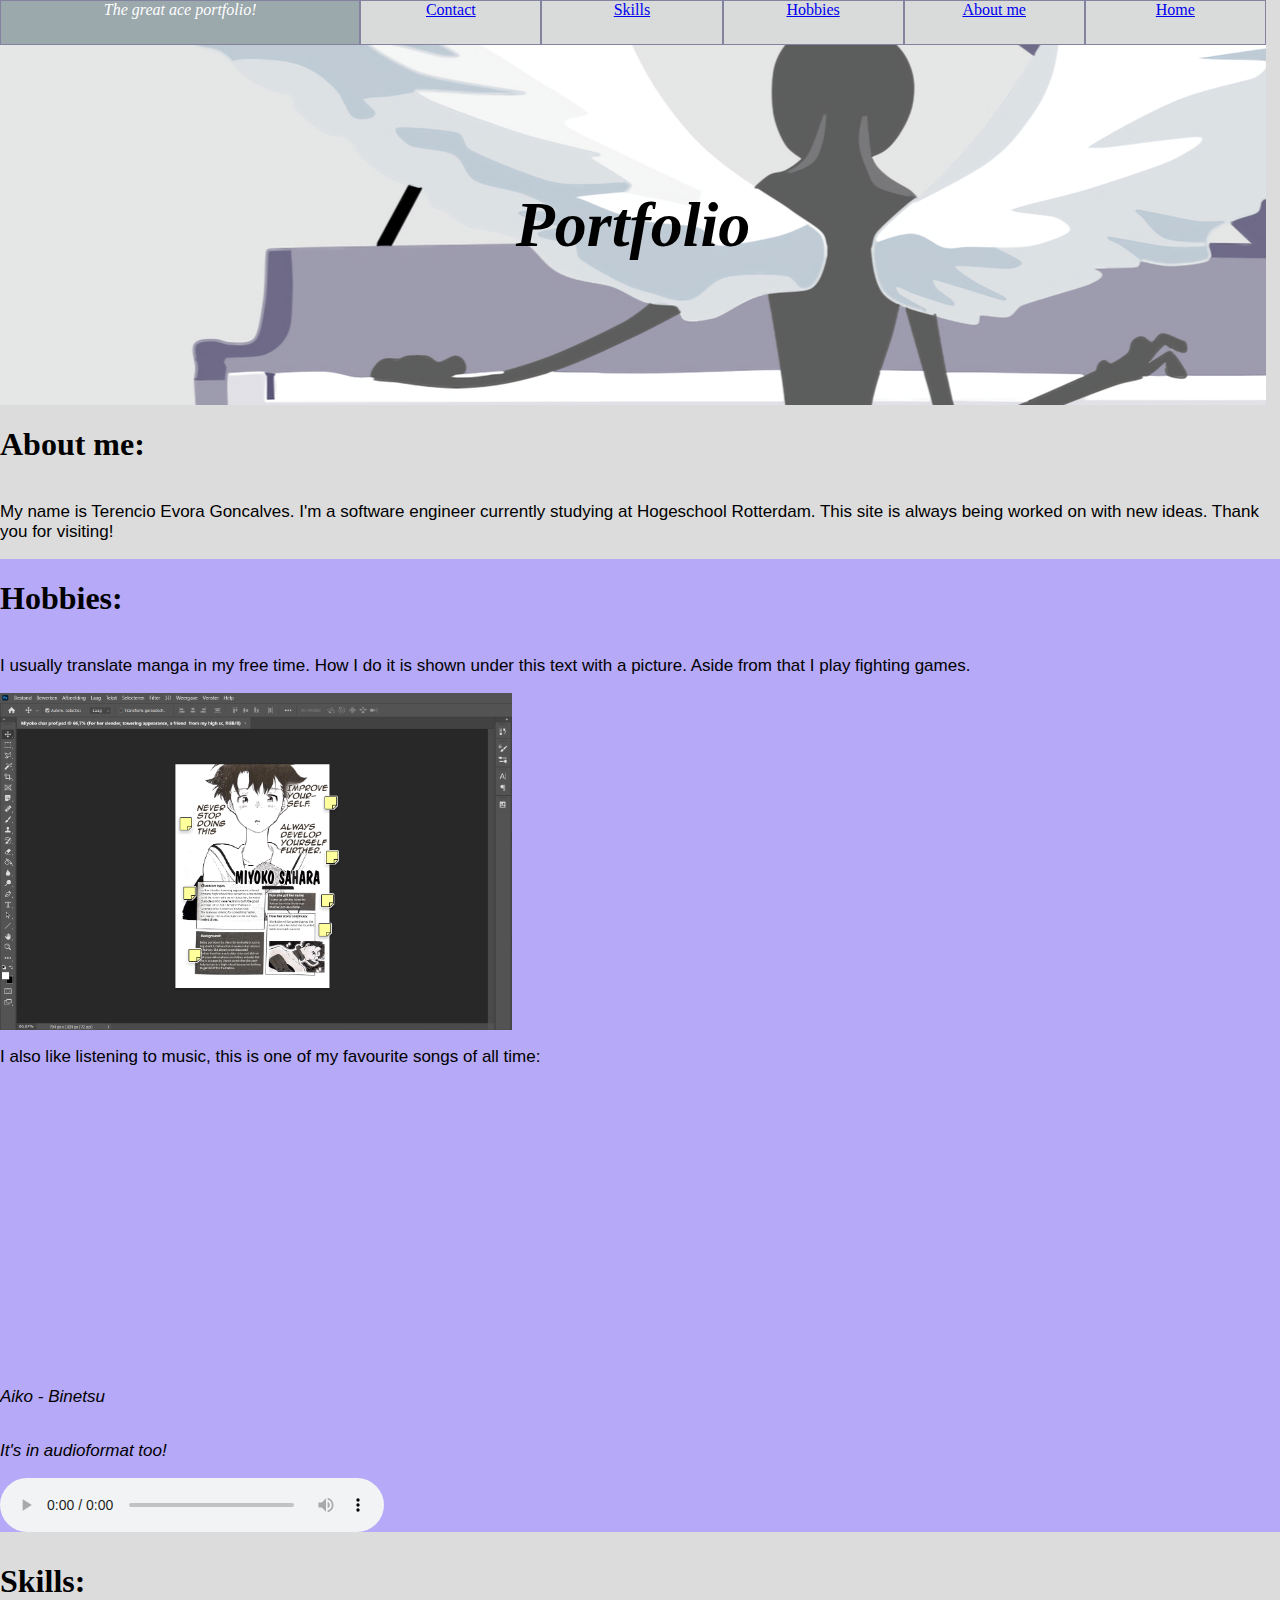
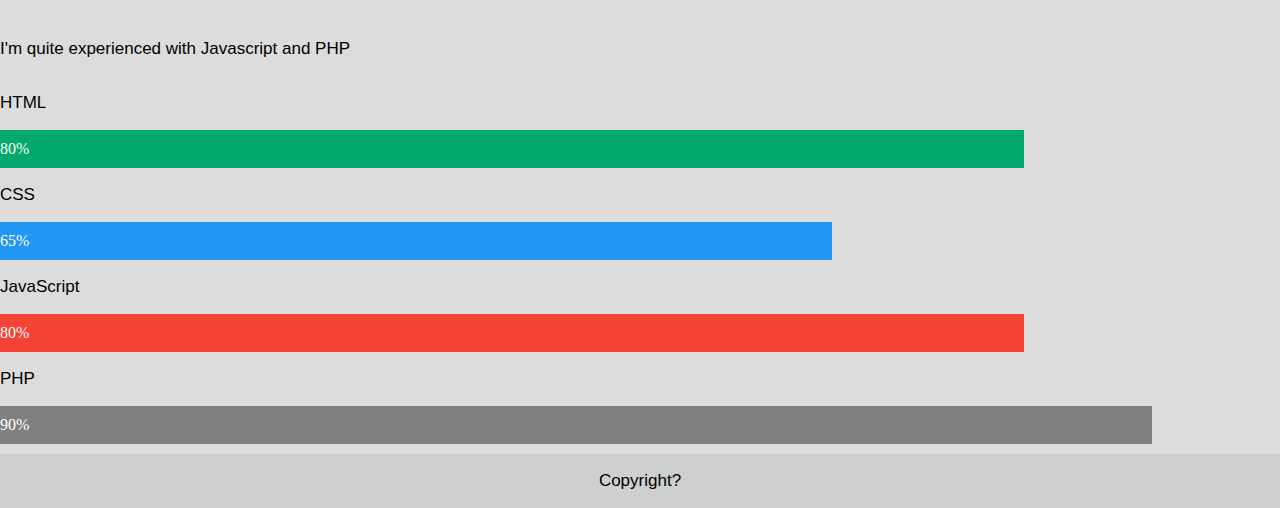
==== index.html @ a03488ce "Finished Portfolio" ====
<!DOCTYPE html>
<html>
<head>
    <meta charset="UTF-8">
    <link rel="icon" href="pics/kersenbloem.png">
    <meta http-equiv="X-UA-Compatible" content="IE=edge">
    <meta name="viewport" content="width=device-width, initial-scale=1">
    <link rel="stylesheet" href="style.css">
    <title>Portfolio</title>
    <script>
      window.addEventListener("scroll", function () {
      var nav = document.querySelector("nav");
      nav.classList.toggle("fixed", window.scrollY > 0)
    })
    </script>
</head>
<body class="index">
    <header>
        <nav class="">
            <a class="active" href="#home">Home</a>
            <a href="#about-me">About me</a>
            <a href="#hobbies">Hobbies</a>
            <a href="#Skills">Skills</a>
            <a href="contact.html">Contact</a>
            <a id="logo"><i>The great ace portfolio!</i></a>
          </nav>
    </header>
    <div class="hero-image">
      <h1 class="hero-content"><i>Portfolio</i></h1>
    </div> 
    <main>
    <section class="box about-me">
        <h1>About me:</h1>
        <p>My name is Terencio Evora Goncalves. I'm a software engineer currently studying at Hogeschool Rotterdam. This site is always being worked on with new ideas. Thank you for visiting!</p>
    </section>
    <section class="box hobbies">
        <h1>Hobbies:</h1>
        <p>I usually translate manga in my free time. How I do it is shown under this text with a picture. Aside from that I play fighting games.</p>
        <img src="pics/Miyoko PS.PNG" alt="Miyoko (from A Silent Voice) character page being edited in photoshop"> 
        <p>I also like listening to music, this is one of my favourite songs of all time: <br><iframe width="560" height="315" src="https://www.youtube.com/embed/Sfh9vaYuGgQ" title="YouTube video player" frameborder="0" allow="accelerometer; autoplay; clipboard-write; encrypted-media; gyroscope; picture-in-picture" allowfullscreen></iframe><br><i>Aiko - Binetsu</i></p>
        <p><i>It's in audioformat too!</i></p>
        <audio
        controls
        src="https://files.catbox.moe/wio8cz.flac">
      </audio>
    </section>
    <section class="box skills">
        <h1>Skills:</h1>
        <p>I'm quite experienced with Javascript and PHP</p>
        <p>HTML</p>
        <div class="container">
          <div class="skills html">80%</div>
        </div>
        
        <p>CSS</p>
        <div class="container">
          <div class="skills css">65%</div>
        </div>
        
        <p>JavaScript</p>
        <div class="container">
          <div class="skills js">80%</div>
        </div>
        
        <p>PHP</p>
        <div class="container">
          <div class="skills php">90%</div>
        </div>
    </section>
    <section class="box">
    </main>
    <footer>
      <p>Copyright?</p>
    </footer>
</body>
</html>
---- style.css ----
@media only screen and (max-width: 600px) {
	.index nav {
		display: flex;
		flex-direction: column;
		justify-content: center;
		width: 100vw;
	}
}
@media only screen and (min-width: 600px) {
	.index nav {
		display: flex;
		flex-direction: row-reverse;
		justify-content: center;
		width: 98.9vw;
	}
}
@media only screen and (max-width: 600px) {
	.contact nav {
		display: flex;
		flex-direction: column;
		justify-content: center;
	}
}
@media only screen and (min-width: 600px) {
	.contact nav {
		display: flex;
		flex-direction: row-reverse;
		justify-content: center;
	}
}
.fixed {
	position: fixed;
	top: 0;
}
@media only screen and (min-width: 800px) {
	img {
		max-width: 40vw;
		height: auto;
	}
}
@media only screen and (max-width: 800px) {
	img {
		max-width: 100vw;
		height: auto;
	}
}
/* ul {
    list-style-type: none;
    margin: 0;
    padding: 0;
    overflow: hidden;
    background-color: #333;
  }
  
  li {
    float: left;
  }
  
  li a {
    display: block;
    color: white;
    text-align: center;
    padding: 14px 16px;
    text-decoration: none;
  }
*/

/* Change the link color to #111 (black) on hover */

li a:hover {
	background-color: #111;
}
#topright {
	float: right;
	color: white;
	font-size: 10px;
}
.box {
	display: flex;
	flex-direction: column;
	flex-wrap: nowrap;
	justify-content: flex-start;
	align-items: stretch;
	align-content: center;
	/*box-shadow: 10px 10px 5px rgb(2, 19, 24); */
}
/*{
    display: flex;
    text-align: center;
    border: 3px solid rgb(250, 191, 168);
    margin-bottom: 3%;
    box-shadow: 5px 10px darkcyan;
  } */

p, h1, h2 {
	color: #E0E4E6ff;
	animation: fadein 4s;
}
p {
	font-size: 17px;
	font-family: Arial, Helvetica, sans-serif;
	animation: fadein 5s;
	-moz-animation: fadein 2s;
	/* Firefox */
	-webkit-animation: fadein 2s;
	/* Safari and Chrome */
	-o-animation: fadein 2s;
	/* Opera */
}
@keyframes fadein {
	from {
		opacity: 0;
	}
	to {
		opacity: 1;
	}
}
@-moz-keyframes fadein {
	/* Firefox */
	from {
		opacity: 0;
	}
	to {
		opacity: 1;
	}
}
@-webkit-keyframes fadein {
	/* Safari and Chrome */
	from {
		opacity: 0;
	}
	to {
		opacity: 1;
	}
}
@-o-keyframes fadein {
	/* Opera */
	from {
		opacity: 0;
	}
	to {
		opacity: 1;
	}
}
.form {
	display: flex;
	justify-content: space-between;
	color: violet;
	margin: 5px 0;
}
label, input, select {
	flex: 1;
	padding: 5px;
}
@keyframes slideInFromLeft {
	0% {
		transform: translateX(-100%);
	}
	100% {
		transform: translateX(0);
	}
}
header {
	/* This section calls the slideInFromLeft animation we defined above */
	animation: 1s ease-out 0s 1 slideInFromLeft;
}
@media (prefers-color-scheme: dark) {
	p, h1, h2 {
		color: #E0E4E6ff;
	}
	.hero-image {
		height: 40vh;
		line-height: 40vh;
		font-size: 2em;
		font-weight: bolder;
		align-items: center;
		align-content: center;
		color: white;
		background-image: url(pics/deemo.jpg);
		background-repeat: no-repeat;
		width: 98.9vw;
		background-position: center;
		display: flex;
		animation: fadein 3s;
	}
	.box.about-me.skills {
		background-color: rgb(8, 28, 38);
	}
	.box.hobbies {
		background-color: rgb(11, 51, 71);
	}
	nav a {
		flex: 1;
		height: 45px;
		text-align: center;
		background-color: rgb(23, 54, 65);
		border: 1px solid darkblue;
	}
	nav a:hover {
		background-color: darkblue;
		color: white;
	}
	nav #logo {
		flex: 2;
		align-items: center;
		color: white;
		background-color: rgb(23, 54, 65);
	}
	body {
		background-color: #06171Eff;
	}
	footer {
		display: flex;
		flex-direction: column;
		flex-wrap: nowrap;
		justify-content: flex-start;
		align-items: center;
		align-content: center;
		background-color: rgb(5, 26, 36);
		/*box-shadow: 10px 10px 5px rgb(2, 19, 24); */
	}
}
@media (prefers-color-scheme: light) {
	.hero-image {
		height: 40vh;
		line-height: 40vh;
		font-size: 2em;
		font-weight: bolder;
		align-items: center;
		align-content: center;
		color: black;
		background-image: url(pics/deemo-light.png);
		background-repeat: no-repeat;
		width: 98.9vw;
		background-position: 7% 75%;
		display: flex;
		animation: fadein 3s;
	}
	p, h1, h2 {
		color: rgb(0, 0, 0);
	}
	.box.about-me.skills {
		background-color: rgb(188, 195, 199);
	}
	.box.hobbies {
		background-color: rgb(182, 169, 248);
	}
	nav a {
		flex: 1;
		height: 45px;
		text-align: center;
		background-color: rgb(217, 219, 219);
		border: 1px solid rgb(131, 131, 160);
	}
	nav a:hover {
		background-color: rgb(165, 165, 166);
		color: white;
	}
	nav #logo {
		flex: 2;
		align-items: center;
		color: white;
		background-color: rgb(155, 168, 172);
	}
	body {
		background-color: rgb(220, 220, 220);
	}
	footer {
		display: flex;
		flex-direction: column;
		flex-wrap: nowrap;
		justify-content: flex-start;
		align-items: center;
		align-content: center;
		background-color: rgb(206, 207, 207);
		/*box-shadow: 10px 10px 5px rgb(2, 19, 24); */
	}
}
@media only screen and (max-width: 600px) {
	audio {
		width: 50vw;
	}
	iframe {
		width: 100vw;
	}
}
@media only screen and (min-width: 600px) {
	audio {
		width: 30vw;
	}
}
@media only screen and (max-width: 600px) {
	.hero-image {
		width: 100vw;
	}
}
.hero-content {
	display: flex;
	flex-direction: column;
	align-items: center;
	justify-content: center;
	flex-grow: 1;
}
html, body {
	margin: 0;
	padding: 0;
}
/* Make sure that padding behaves as expected */

* {
	box-sizing: border-box
}
/* Container for skill bars */

.container {
	width: 100%;
	/* Full width */
	background-color: #ddd;
	/* Grey background */
}
.skills {
	padding-top: 10px;
	/* Add top padding */
	padding-bottom: 10px;
	/* Add bottom padding */
	color: white;
	/* White text color */
}
.html {
	width: 80%;
	background-color: #04AA6D;
}
/* Green */

.css {
	width: 65%;
	background-color: #2196F3;
}
/* Blue */

.js {
	width: 80%;
	background-color: #f44336;
}
/* Red */

.php {
	width: 90%;
	background-color: #808080;
}
/* Dark Grey */

.main-form {
	width: 70vw;
	margin: 0 auto;
}
.form {
	display: flex;
	justify-content: space-between;
	color: violet;
	margin: 5px 0;
}
label, input, select, textarea {
	flex: 1;
	padding: 5px;
	width: 50vw;
}
/* Show red borders when filled, but invalid */

input:not(:placeholder-shown) {
	border-color: hsl(0, 76%, 50%);
	;
}
/* Show green borders when valid */

input:valid {
	border-color: hsl(120, 76%, 50%);
}
/* Show red borders when filled, but invalid */

input:not(:placeholder-shown) {
	border-color: hsl(0, 76%, 50%);
	;
}
/* Show green borders when valid */

input:valid {
	border-color: hsl(120, 76%, 50%);
}
/* Show red borders when filled, but invalid */

textarea:not(:placeholder-shown) {
	border-color: hsl(0, 76%, 50%);
	;
}
/* Show green borders when valid */

textarea:valid {
	border-color: hsl(120, 76%, 50%);
}
/*
  example of flex-boxing
  nav {
  display: flex
  flex-direction: column; //als column
  flex-direction: row;  //Als row
  align
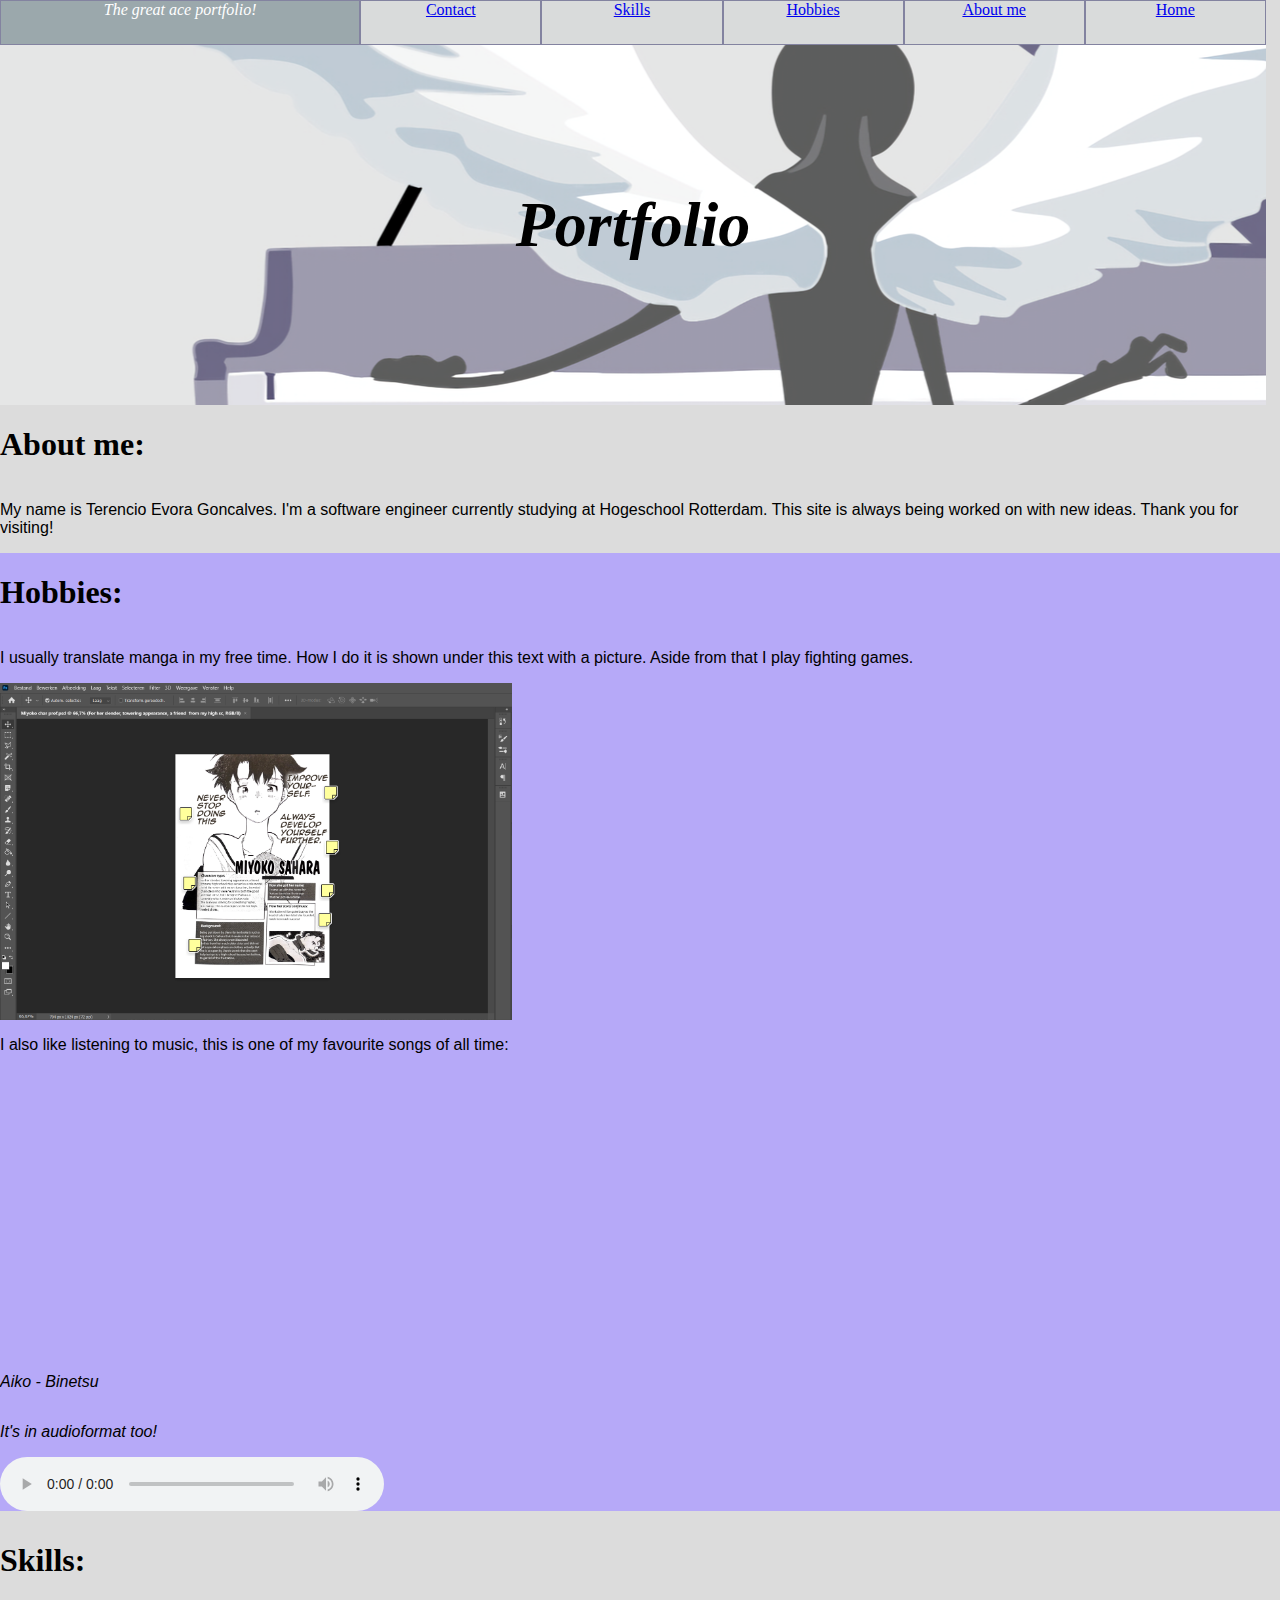
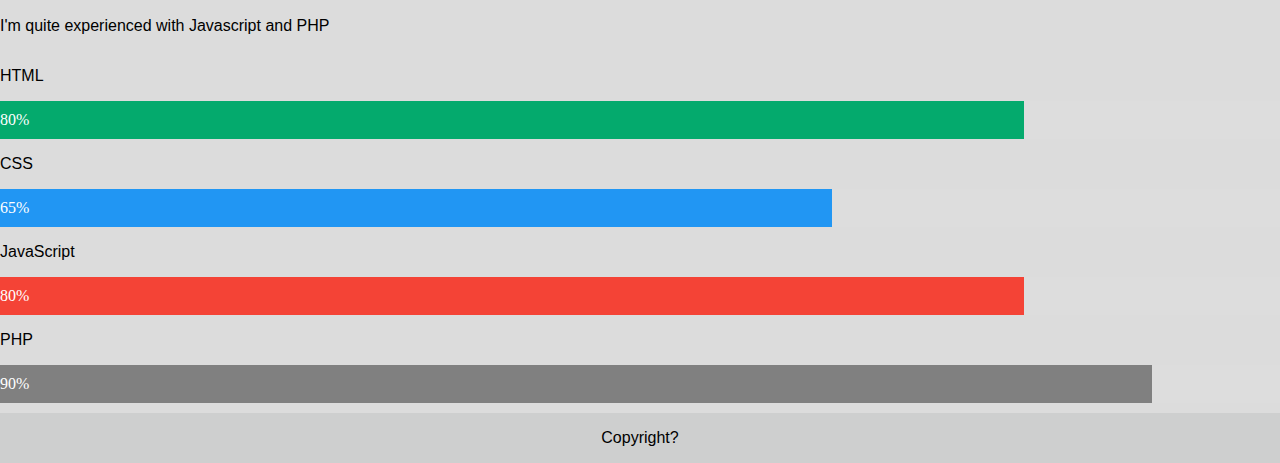
==== commit 05b7e0ac: "Update index.html" ====
--- a/index.html
+++ b/index.html
@@ -20,7 +20,7 @@
             <a class="active" href="#home">Home</a>
             <a href="#about-me">About me</a>
             <a href="#hobbies">Hobbies</a>
-            <a href="#Skills">Skills</a>
+            <a href="#skills">Skills</a>
             <a href="contact.html">Contact</a>
             <a id="logo"><i>The great ace portfolio!</i></a>
           </nav>
@@ -29,11 +29,11 @@
       <h1 class="hero-content"><i>Portfolio</i></h1>
     </div> 
     <main>
-    <section class="box about-me">
+    <section class="box about-me" id="about-me">
         <h1>About me:</h1>
         <p>My name is Terencio Evora Goncalves. I'm a software engineer currently studying at Hogeschool Rotterdam. This site is always being worked on with new ideas. Thank you for visiting!</p>
     </section>
-    <section class="box hobbies">
+    <section class="box hobbies" id="hobbies">
         <h1>Hobbies:</h1>
         <p>I usually translate manga in my free time. How I do it is shown under this text with a picture. Aside from that I play fighting games.</p>
         <img src="pics/Miyoko PS.PNG" alt="Miyoko (from A Silent Voice) character page being edited in photoshop"> 
@@ -44,7 +44,7 @@
         src="https://files.catbox.moe/wio8cz.flac">
       </audio>
     </section>
-    <section class="box skills">
+    <section class="box skills" id="skills">
         <h1>Skills:</h1>
         <p>I'm quite experienced with Javascript and PHP</p>
         <p>HTML</p>
--- a/style.css
+++ b/style.css
@@ -97,7 +97,7 @@
 	animation: fadein 4s;
 }
 p {
-	font-size: 17px;
+	font-size: 1rem;
 	font-family: Arial, Helvetica, sans-serif;
 	animation: fadein 5s;
 	-moz-animation: fadein 2s;
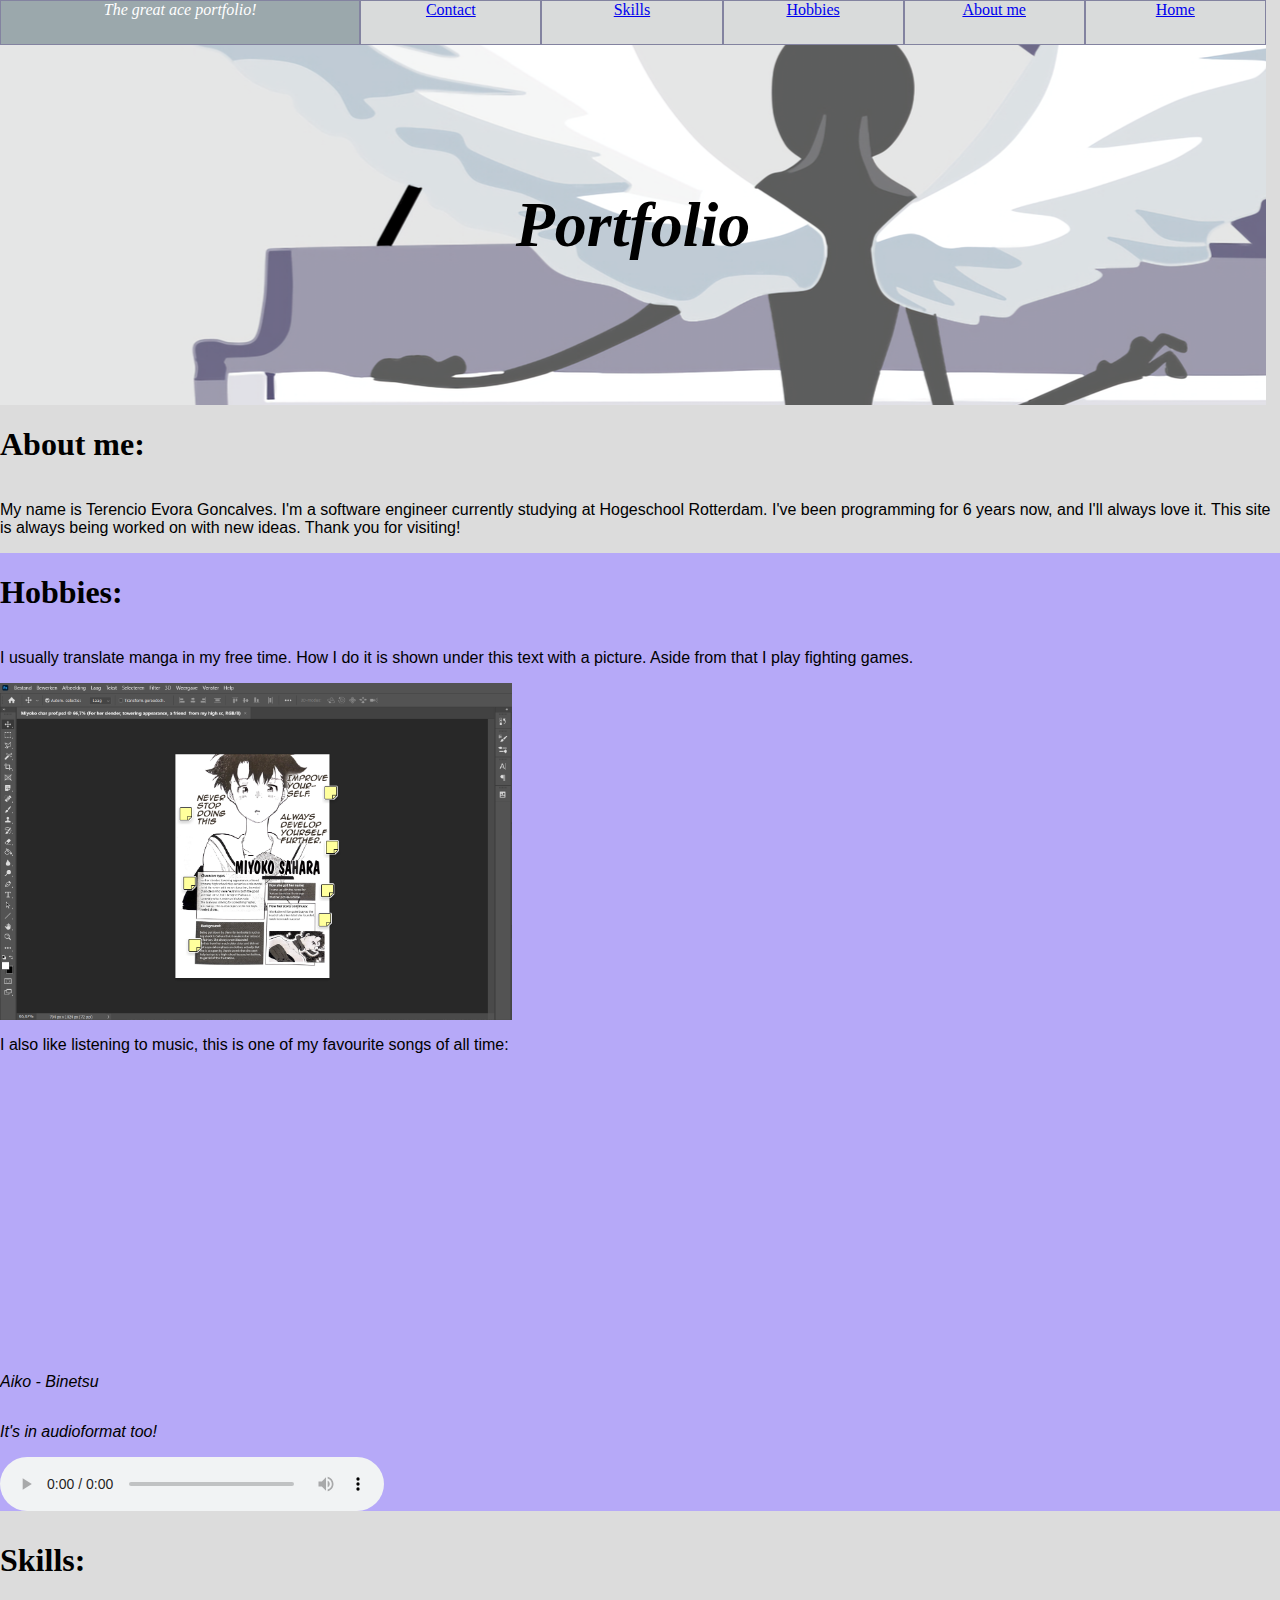
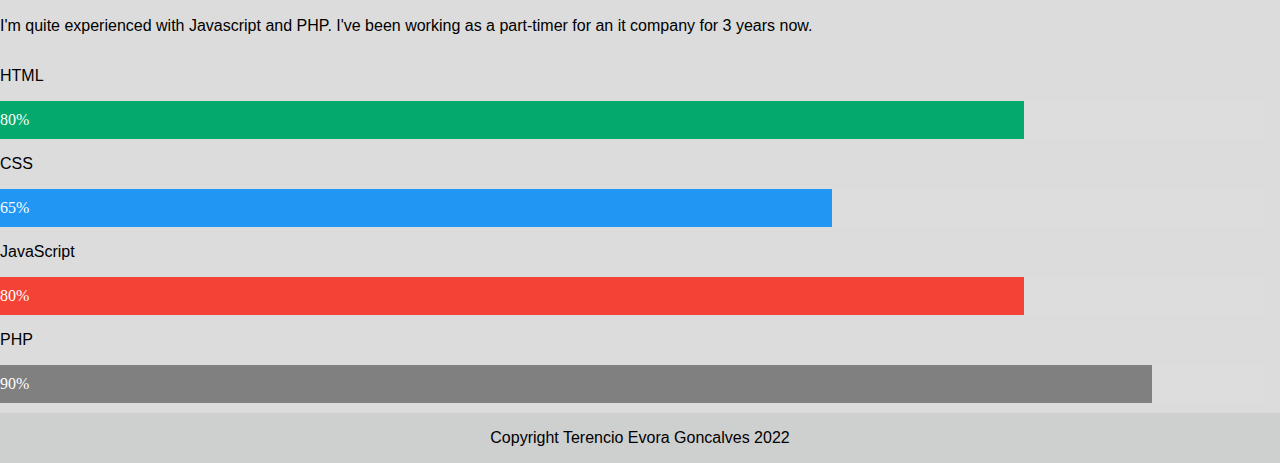
==== commit 58c02f9d: "Last one" ====
--- a/index.html
+++ b/index.html
@@ -31,7 +31,7 @@
     <main>
     <section class="box about-me" id="about-me">
         <h1>About me:</h1>
-        <p>My name is Terencio Evora Goncalves. I'm a software engineer currently studying at Hogeschool Rotterdam. This site is always being worked on with new ideas. Thank you for visiting!</p>
+        <p>My name is Terencio Evora Goncalves. I'm a software engineer currently studying at Hogeschool Rotterdam. I've been programming for 6 years now, and I'll always love it. This site is always being worked on with new ideas. Thank you for visiting!</p>
     </section>
     <section class="box hobbies" id="hobbies">
         <h1>Hobbies:</h1>
@@ -46,7 +46,7 @@
     </section>
     <section class="box skills" id="skills">
         <h1>Skills:</h1>
-        <p>I'm quite experienced with Javascript and PHP</p>
+        <p>I'm quite experienced with Javascript and PHP. I've been working as a part-timer for an it company for 3 years now.</p>
         <p>HTML</p>
         <div class="container">
           <div class="skills html">80%</div>
@@ -70,7 +70,7 @@
     <section class="box">
     </main>
     <footer>
-      <p>Copyright?</p>
+      <p>Copyright Terencio Evora Goncalves 2022</p>
     </footer>
 </body>
 </html>--- a/style.css
+++ b/style.css
@@ -313,7 +313,7 @@
 /* Container for skill bars */
 
 .container {
-	width: 100%;
+	width: 98.9vw;
 	/* Full width */
 	background-color: #ddd;
 	/* Grey background */
@@ -327,25 +327,25 @@
 	/* White text color */
 }
 .html {
-	width: 80%;
+	width: 80vw;
 	background-color: #04AA6D;
 }
 /* Green */
 
 .css {
-	width: 65%;
+	width: 65vw;
 	background-color: #2196F3;
 }
 /* Blue */
 
 .js {
-	width: 80%;
+	width: 80vw;
 	background-color: #f44336;
 }
 /* Red */
 
 .php {
-	width: 90%;
+	width: 90vw;
 	background-color: #808080;
 }
 /* Dark Grey */
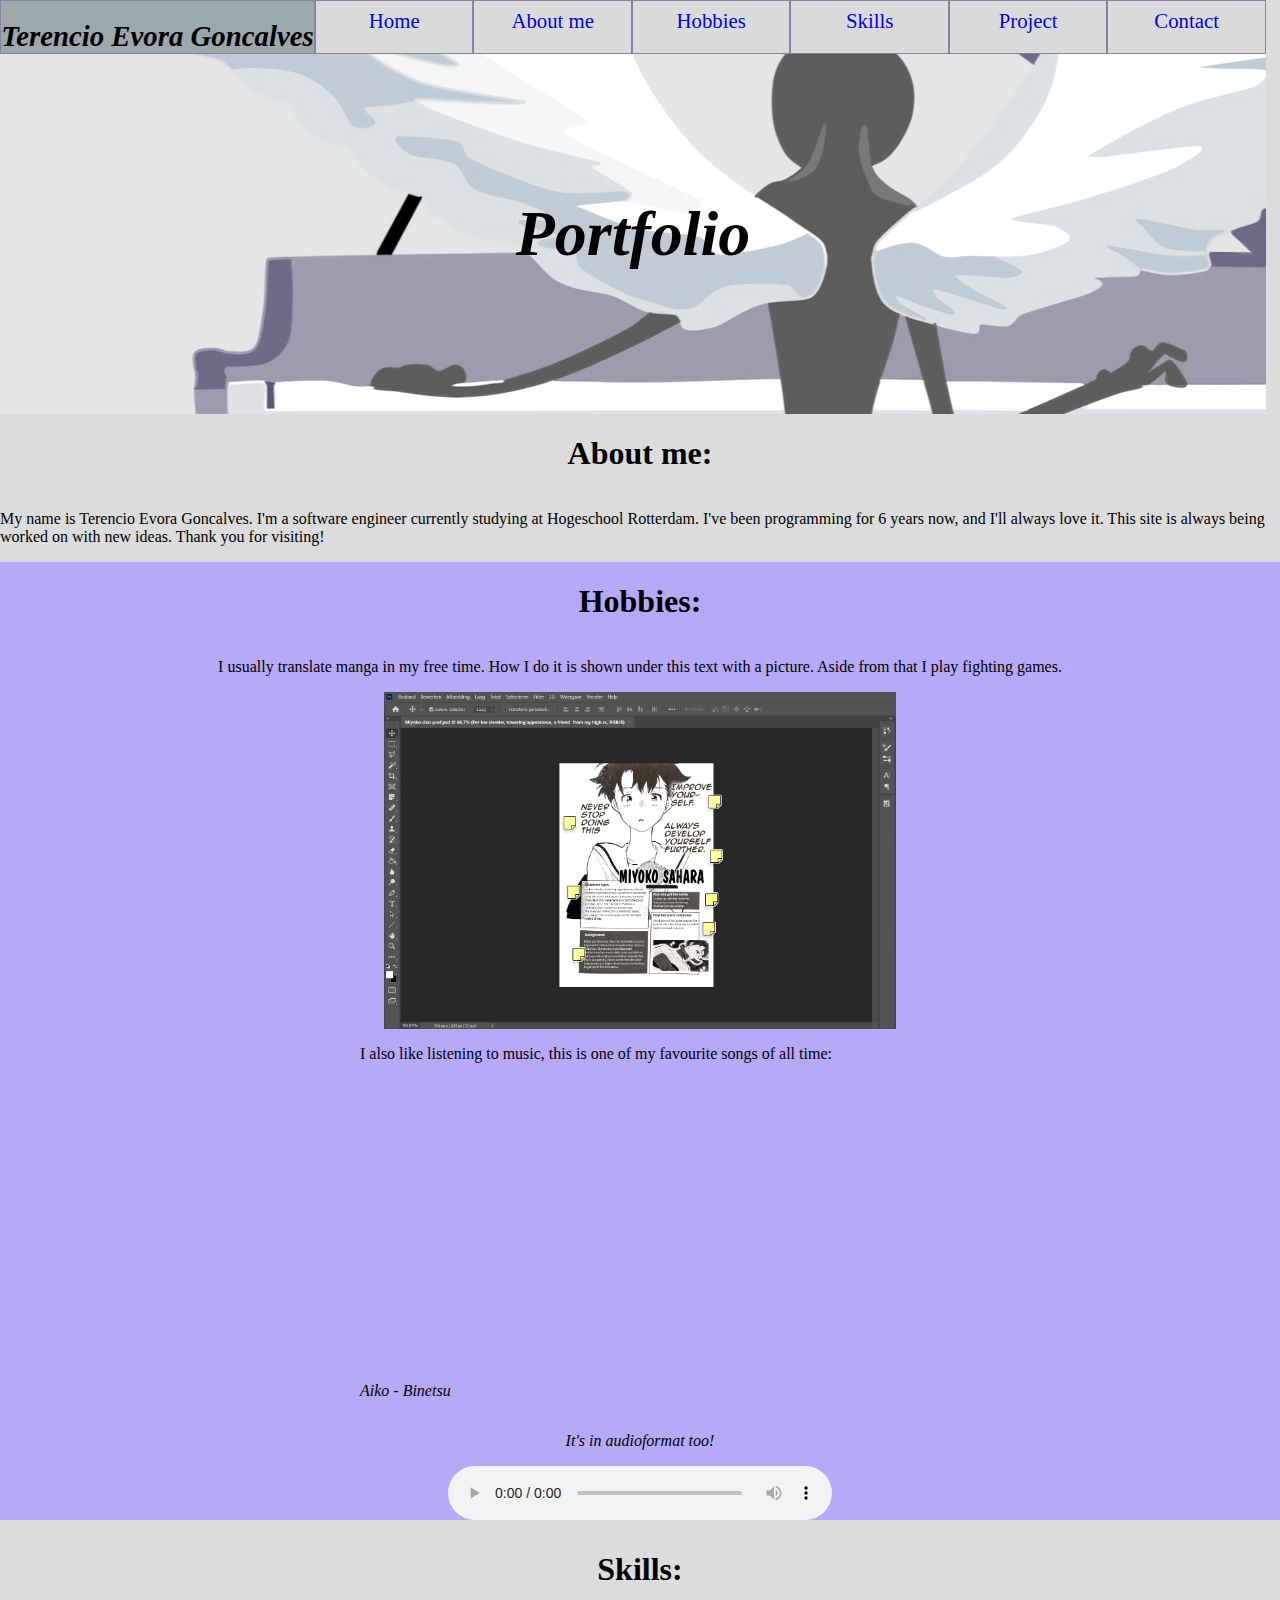
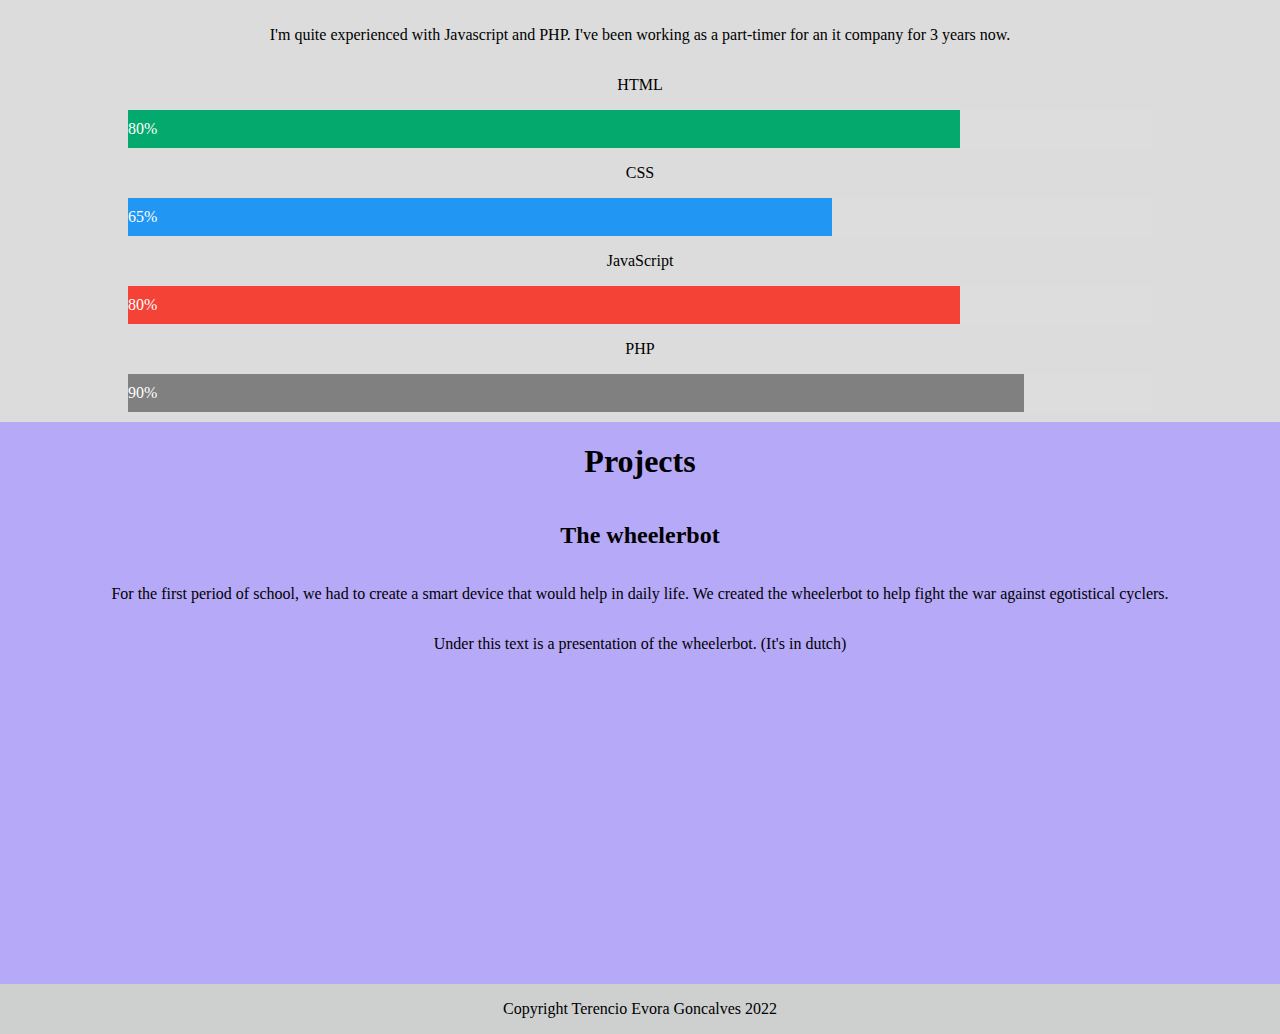
==== commit 5fa09fad: "Tiny knife" ====
--- a/index.html
+++ b/index.html
@@ -17,12 +17,13 @@
 <body class="index">
     <header>
         <nav class="">
+            <a href="contact.html">Contact</a>
+            <a href="#project">Project</a>
+            <a href="#skills">Skills</a>
+            <a href="#hobbies">Hobbies</a>
+            <a href="#about-me">About me</a>
             <a class="active" href="#home">Home</a>
-            <a href="#about-me">About me</a>
-            <a href="#hobbies">Hobbies</a>
-            <a href="#skills">Skills</a>
-            <a href="contact.html">Contact</a>
-            <a id="logo"><i>The great ace portfolio!</i></a>
+            <a id="logo"><h1><i>Terencio Evora Goncalves</i></h1></a>
           </nav>
     </header>
     <div class="hero-image">
@@ -67,7 +68,13 @@
           <div class="skills php">90%</div>
         </div>
     </section>
-    <section class="box">
+    <section class="box project" id="project">
+      <h1>Projects</h1>
+      <H2>The wheelerbot</H2>
+      <p>For the first period of school, we had to create a smart device that would help in daily life. We created the wheelerbot to help fight the war against egotistical cyclers.</p>
+      <p>Under this text is a presentation of the wheelerbot. (It's in dutch)</p>
+      <iframe width="560" height="315" src="https://www.youtube.com/embed/77exW7jMaa0" title="YouTube video player" frameborder="0" allow="accelerometer; autoplay; clipboard-write; encrypted-media; gyroscope; picture-in-picture" allowfullscreen></iframe>
+    </section>
     </main>
     <footer>
       <p>Copyright Terencio Evora Goncalves 2022</p>
--- a/style.css
+++ b/style.css
@@ -2,7 +2,8 @@
 	.index nav {
 		display: flex;
 		flex-direction: column;
-		justify-content: center;
+		justify-content: space-between;
+		align-items: center;
 		width: 100vw;
 	}
 }
@@ -10,7 +11,8 @@
 	.index nav {
 		display: flex;
 		flex-direction: row-reverse;
-		justify-content: center;
+		justify-content: space-between;
+		align-items: center;
 		width: 98.9vw;
 	}
 }
@@ -37,10 +39,18 @@
 		max-width: 40vw;
 		height: auto;
 	}
+	nav img{
+		max-width: 20vw;
+		height: auto;
+	}
 }
 @media only screen and (max-width: 800px) {
 	img {
 		max-width: 100vw;
+		height: auto;
+	}
+	nav img{
+		max-width: 20vw;
 		height: auto;
 	}
 }
@@ -80,7 +90,7 @@
 	flex-direction: column;
 	flex-wrap: nowrap;
 	justify-content: flex-start;
-	align-items: stretch;
+	align-items: center;
 	align-content: center;
 	/*box-shadow: 10px 10px 5px rgb(2, 19, 24); */
 }
@@ -98,7 +108,7 @@
 }
 p {
 	font-size: 1rem;
-	font-family: Arial, Helvetica, sans-serif;
+	font-family: Georgia, serif;;
 	animation: fadein 5s;
 	-moz-animation: fadein 2s;
 	/* Firefox */
@@ -168,6 +178,12 @@
 	p, h1, h2 {
 		color: #E0E4E6ff;
 	}
+	a {
+		color: rgb(255, 255, 255);
+	}
+	a:visited {
+		color: rgb(126, 126, 255)
+	} 
 	.hero-image {
 		height: 40vh;
 		line-height: 40vh;
@@ -183,18 +199,24 @@
 		display: flex;
 		animation: fadein 3s;
 	}
-	.box.about-me.skills {
+	.box.about-me {
 		background-color: rgb(8, 28, 38);
 	}
-	.box.hobbies {
+	.box.hobbies  {
+		background-color: rgb(11, 51, 71);
+	}
+	.box.project {
 		background-color: rgb(11, 51, 71);
 	}
 	nav a {
 		flex: 1;
-		height: 45px;
+		height: 6vh;
 		text-align: center;
-		background-color: rgb(23, 54, 65);
+		padding-top: 0.6%;
+		background-color: #101D31ff;
 		border: 1px solid darkblue;
+		text-decoration: none;
+		font-size: 1.3em;
 	}
 	nav a:hover {
 		background-color: darkblue;
@@ -202,9 +224,15 @@
 	}
 	nav #logo {
 		flex: 2;
-		align-items: center;
+		height: 6vh;
+		text-align: center;
+		padding-top: 0;
+		padding-bottom: 20px;
 		color: white;
-		background-color: rgb(23, 54, 65);
+		background-color: #101D31ff;
+		align-items: center;
+		font-size: 0.9em;
+
 	}
 	body {
 		background-color: #06171Eff;
@@ -245,12 +273,18 @@
 	.box.hobbies {
 		background-color: rgb(182, 169, 248);
 	}
+	.box.project {
+		background-color: rgb(182, 169, 248);
+	}
 	nav a {
 		flex: 1;
-		height: 45px;
+		height: 6vh;
 		text-align: center;
+		padding-top: 0.6%;
 		background-color: rgb(217, 219, 219);
 		border: 1px solid rgb(131, 131, 160);
+		text-decoration: none;
+		font-size: 1.3em;
 	}
 	nav a:hover {
 		background-color: rgb(165, 165, 166);
@@ -259,8 +293,14 @@
 	nav #logo {
 		flex: 2;
 		align-items: center;
+		height: 6vh;
+		text-align: center;
+		padding-top: 0;
+		padding-bottom: 20px;
 		color: white;
 		background-color: rgb(155, 168, 172);
+		align-items: center;
+		font-size: 0.9em;
 	}
 	body {
 		background-color: rgb(220, 220, 220);
@@ -313,7 +353,7 @@
 /* Container for skill bars */
 
 .container {
-	width: 98.9vw;
+	width: 80vw;
 	/* Full width */
 	background-color: #ddd;
 	/* Grey background */
@@ -327,25 +367,25 @@
 	/* White text color */
 }
 .html {
-	width: 80vw;
+	width: 65vw;
 	background-color: #04AA6D;
 }
 /* Green */
 
 .css {
+	width: 55vw;
+	background-color: #2196F3;
+}
+/* Blue */
+
+.js {
 	width: 65vw;
-	background-color: #2196F3;
-}
-/* Blue */
-
-.js {
-	width: 80vw;
 	background-color: #f44336;
 }
 /* Red */
 
 .php {
-	width: 90vw;
+	width: 70vw;
 	background-color: #808080;
 }
 /* Dark Grey */
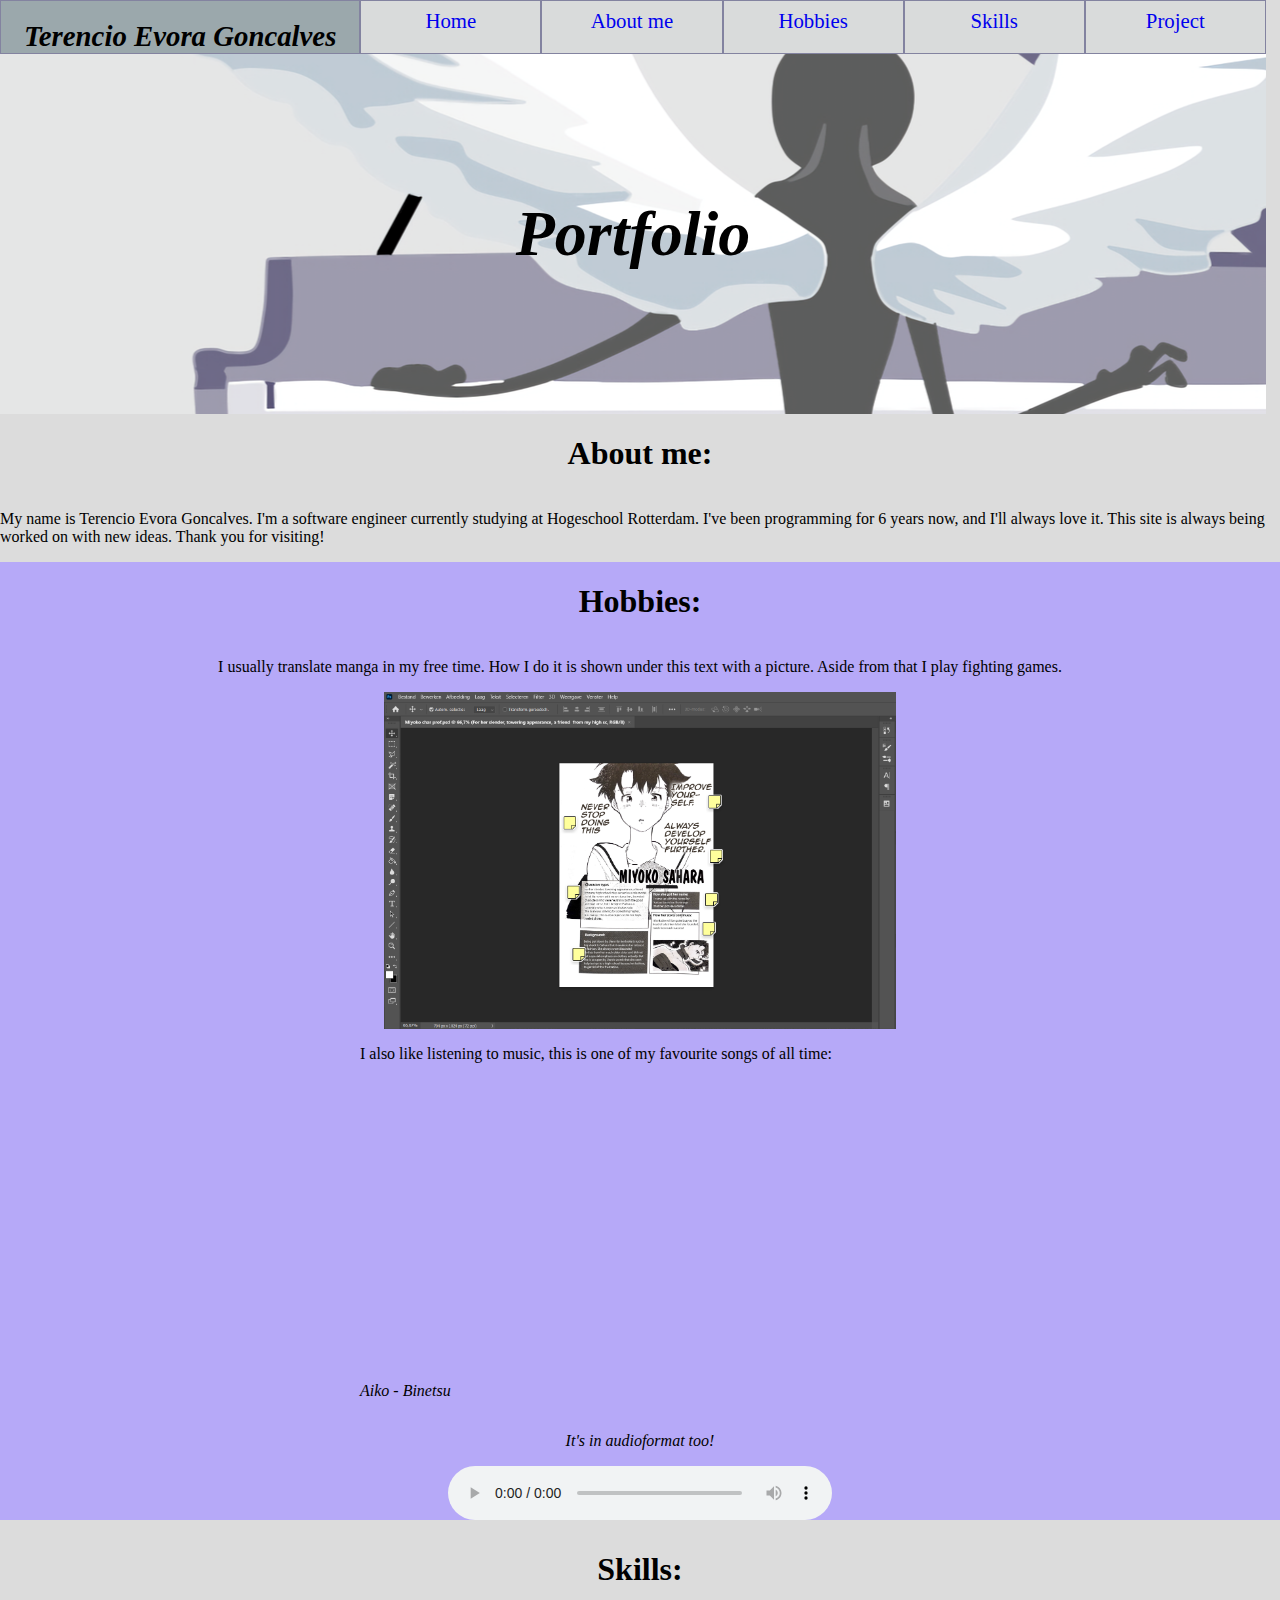
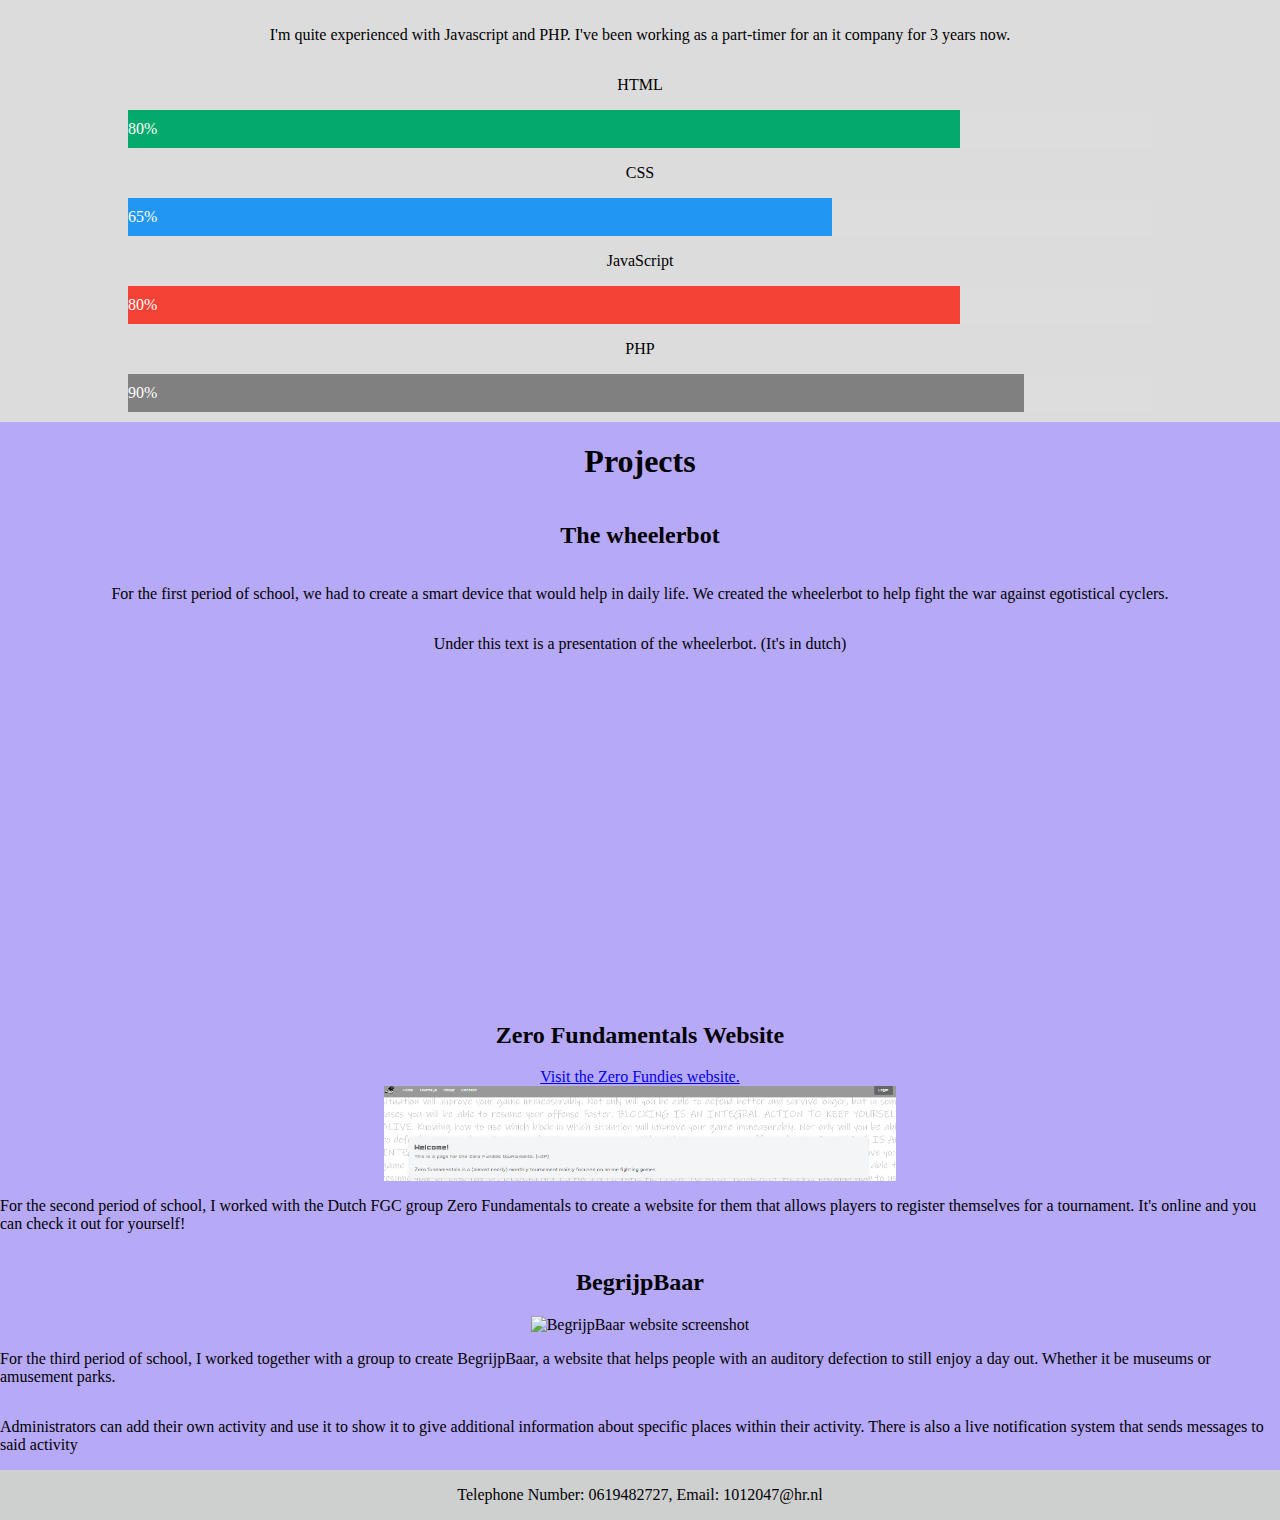
==== commit 41006c49: "Updated projects" ====
--- a/index.html
+++ b/index.html
@@ -17,7 +17,6 @@
 <body class="index">
     <header>
         <nav class="">
-            <a href="contact.html">Contact</a>
             <a href="#project">Project</a>
             <a href="#skills">Skills</a>
             <a href="#hobbies">Hobbies</a>
@@ -74,10 +73,19 @@
       <p>For the first period of school, we had to create a smart device that would help in daily life. We created the wheelerbot to help fight the war against egotistical cyclers.</p>
       <p>Under this text is a presentation of the wheelerbot. (It's in dutch)</p>
       <iframe width="560" height="315" src="https://www.youtube.com/embed/77exW7jMaa0" title="YouTube video player" frameborder="0" allow="accelerometer; autoplay; clipboard-write; encrypted-media; gyroscope; picture-in-picture" allowfullscreen></iframe>
+      <br>
+      <h2>Zero Fundamentals Website</h2>
+      <a href="http://terenvy341.341.axc.nl/zero-fundies/">Visit the Zero Fundies website.</a>
+      <img src="pics/Zerofundies.PNG" alt="Zero fundies website screenshot"> 
+      <p>For the second period of school, I worked with the Dutch FGC group Zero Fundamentals to create a website for them that allows players to register themselves for a tournament. It's online and you can check it out for yourself!</p>
+      <h2>BegrijpBaar</h2>
+      <img src="pics/Begrijpbaar.PNG" alt="BegrijpBaar website screenshot"> 
+      <p>For the third period of school, I worked together with a group to create BegrijpBaar, a website that helps people with an auditory defection to still enjoy a day out. Whether it be museums or amusement parks.</p>
+      <p>Administrators can add their own activity and use it to show it to give additional information about specific places within their activity. There is also a live notification system that sends messages to said activity</p>
     </section>
     </main>
     <footer>
-      <p>Copyright Terencio Evora Goncalves 2022</p>
+      <p>Telephone Number: 0619482727, Email: 1012047@hr.nl</p>
     </footer>
 </body>
 </html>--- a/style.css
+++ b/style.css
@@ -3,8 +3,8 @@
 		display: flex;
 		flex-direction: column;
 		justify-content: space-between;
-		align-items: center;
 		width: 100vw;
+		height: 20vh;
 	}
 }
 @media only screen and (min-width: 600px) {
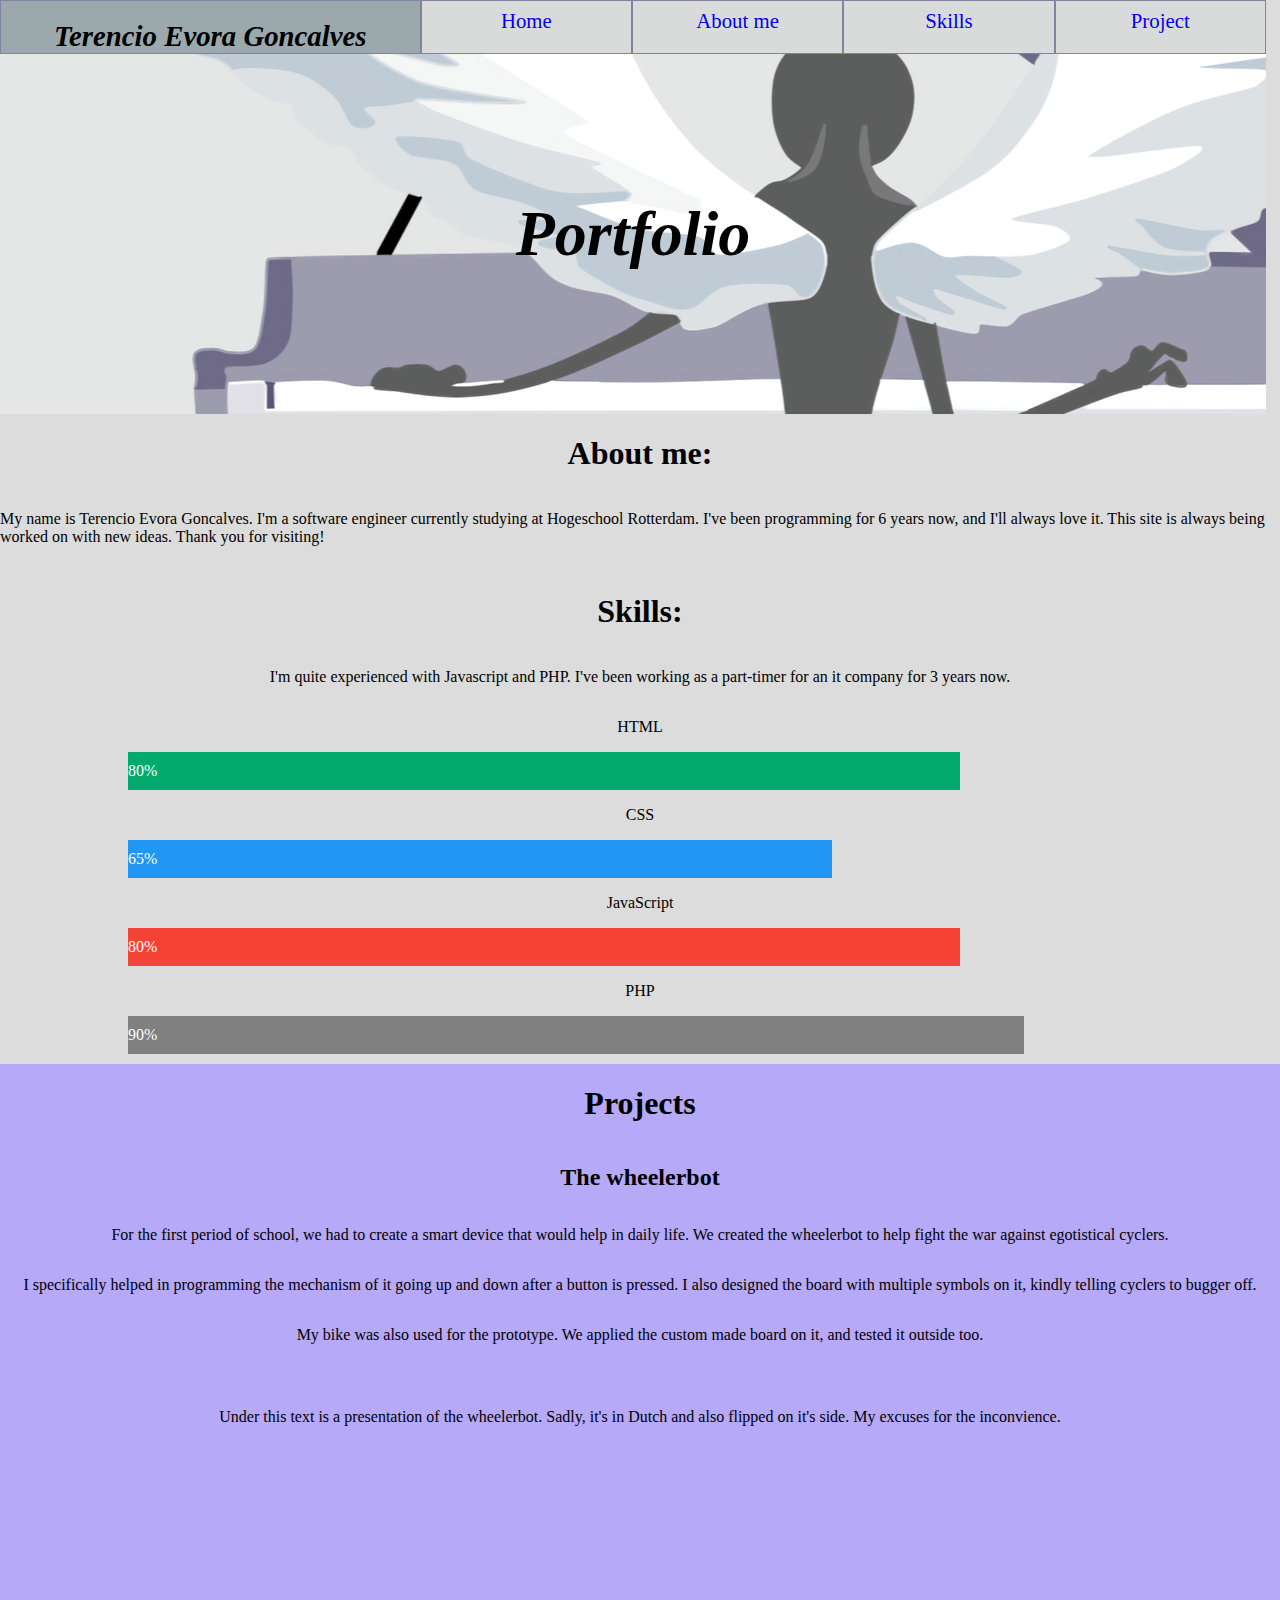
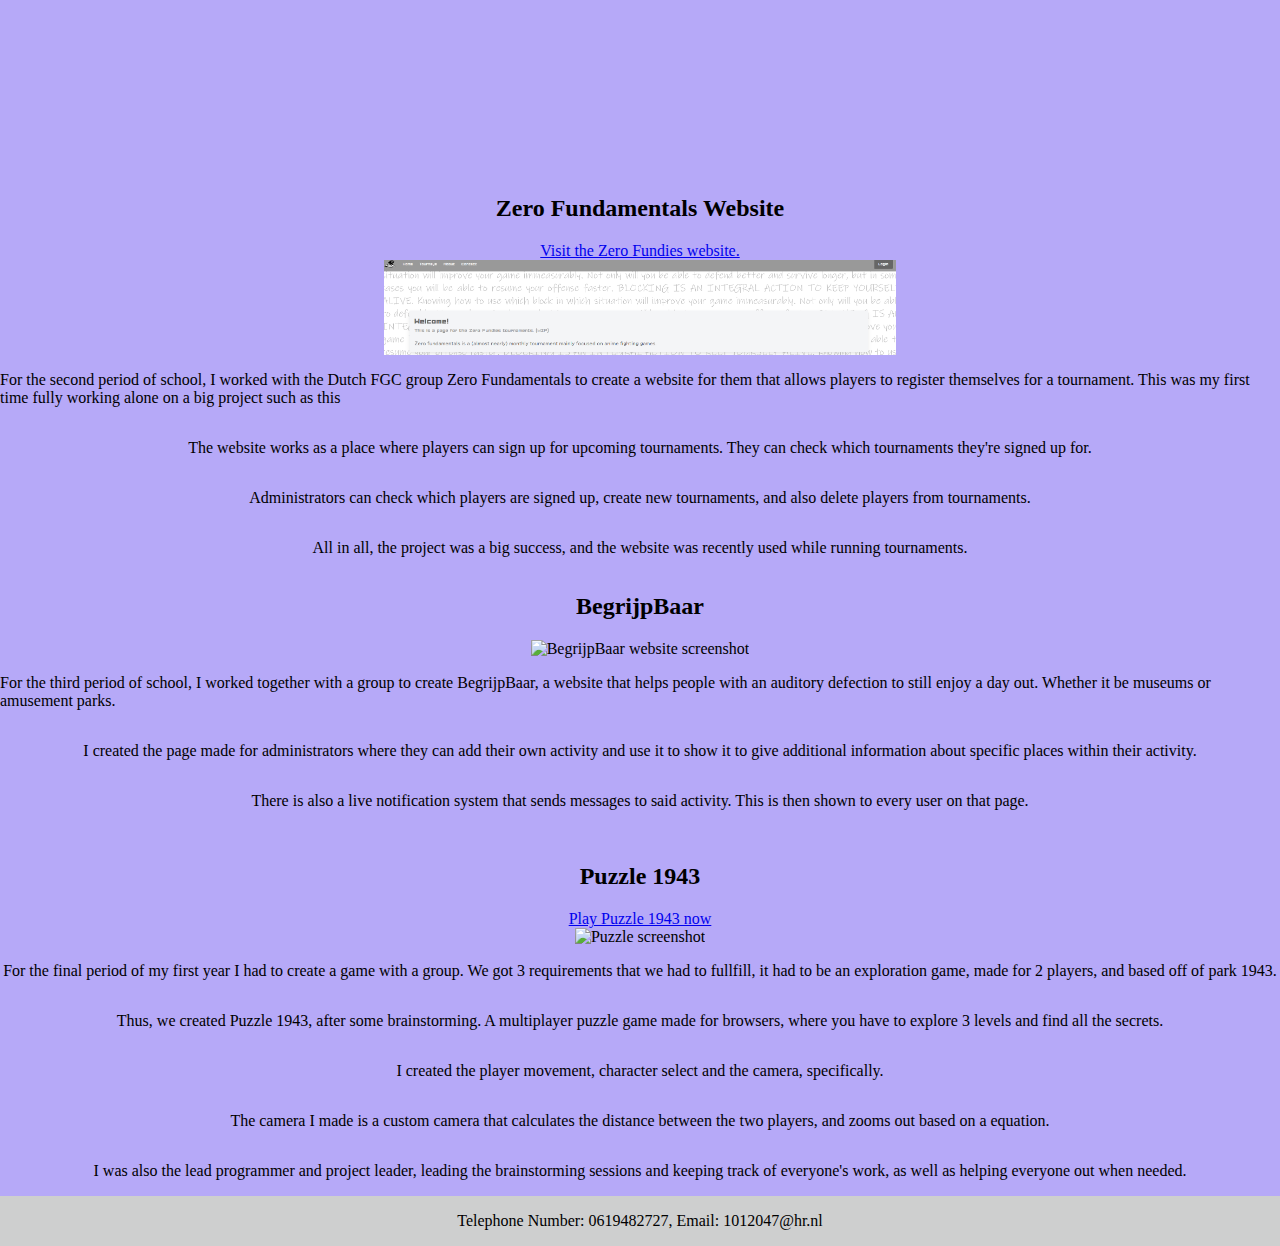
==== commit 3c6d4e53: "Project 4 added" ====
--- a/index.html
+++ b/index.html
@@ -19,7 +19,6 @@
         <nav class="">
             <a href="#project">Project</a>
             <a href="#skills">Skills</a>
-            <a href="#hobbies">Hobbies</a>
             <a href="#about-me">About me</a>
             <a class="active" href="#home">Home</a>
             <a id="logo"><h1><i>Terencio Evora Goncalves</i></h1></a>
@@ -33,6 +32,7 @@
         <h1>About me:</h1>
         <p>My name is Terencio Evora Goncalves. I'm a software engineer currently studying at Hogeschool Rotterdam. I've been programming for 6 years now, and I'll always love it. This site is always being worked on with new ideas. Thank you for visiting!</p>
     </section>
+    <!--
     <section class="box hobbies" id="hobbies">
         <h1>Hobbies:</h1>
         <p>I usually translate manga in my free time. How I do it is shown under this text with a picture. Aside from that I play fighting games.</p>
@@ -44,6 +44,7 @@
         src="https://files.catbox.moe/wio8cz.flac">
       </audio>
     </section>
+    -->
     <section class="box skills" id="skills">
         <h1>Skills:</h1>
         <p>I'm quite experienced with Javascript and PHP. I've been working as a part-timer for an it company for 3 years now.</p>
@@ -70,18 +71,34 @@
     <section class="box project" id="project">
       <h1>Projects</h1>
       <H2>The wheelerbot</H2>
-      <p>For the first period of school, we had to create a smart device that would help in daily life. We created the wheelerbot to help fight the war against egotistical cyclers.</p>
-      <p>Under this text is a presentation of the wheelerbot. (It's in dutch)</p>
+      <p>For the first period of school, we had to create a smart device that would help in daily life. We created the wheelerbot to help fight the war against egotistical cyclers.
+        <p> I specifically helped in programming the mechanism of it going up and down after a button is pressed. I also designed the board with multiple symbols on it, kindly telling cyclers to bugger off.</p>
+        <p>My bike was also used for the prototype. We applied the custom made board on it, and tested it outside too.</p>
+      </p>
+      <p>Under this text is a presentation of the wheelerbot. Sadly, it's in Dutch and also flipped on it's side. My excuses for the inconvience.</p>
       <iframe width="560" height="315" src="https://www.youtube.com/embed/77exW7jMaa0" title="YouTube video player" frameborder="0" allow="accelerometer; autoplay; clipboard-write; encrypted-media; gyroscope; picture-in-picture" allowfullscreen></iframe>
       <br>
       <h2>Zero Fundamentals Website</h2>
       <a href="http://terenvy341.341.axc.nl/zero-fundies/">Visit the Zero Fundies website.</a>
       <img src="pics/Zerofundies.PNG" alt="Zero fundies website screenshot"> 
-      <p>For the second period of school, I worked with the Dutch FGC group Zero Fundamentals to create a website for them that allows players to register themselves for a tournament. It's online and you can check it out for yourself!</p>
+      <p>For the second period of school, I worked with the Dutch FGC group Zero Fundamentals to create a website for them that allows players to register themselves for a tournament. This was my first time fully working alone on a big project such as this</p>
+        <p>The website works as a place where players can sign up for upcoming tournaments. They can check which tournaments they're signed up for.</p>
+      <p>Administrators can check which players are signed up, create new tournaments, and also delete players from tournaments.</p>
+      <p>All in all, the project was a big success, and the website was recently used while running tournaments.</p>
       <h2>BegrijpBaar</h2>
       <img src="pics/Begrijpbaar.PNG" alt="BegrijpBaar website screenshot"> 
       <p>For the third period of school, I worked together with a group to create BegrijpBaar, a website that helps people with an auditory defection to still enjoy a day out. Whether it be museums or amusement parks.</p>
-      <p>Administrators can add their own activity and use it to show it to give additional information about specific places within their activity. There is also a live notification system that sends messages to said activity</p>
+      <p>I created the page made for administrators where they can add their own activity and use it to show it to give additional information about specific places within their activity.</p> 
+      <p>There is also a live notification system that sends messages to said activity. This is then shown to every user on that page.</p>
+      <br>
+      <h2>Puzzle 1943</h2>
+      <a href="https://jahuanfortes.github.io/CLE_4-GROUP-PROJ/">Play Puzzle 1943 now</a>
+      <img src="pics/puzzle1943.png" alt="Puzzle screenshot">
+      <p>For the final period of my first year I had to create a game with a group. We got 3 requirements that we had to fullfill, it had to be an exploration game, made for 2 players, and based off of park 1943.</p>
+      <p>Thus, we created Puzzle 1943, after some brainstorming. A multiplayer puzzle game made for browsers, where you have to explore 3 levels and find all the secrets.</p>
+      <p>I created the player movement, character select and the camera, specifically.</p>
+      <p>The camera I made is a custom camera that calculates the distance between the two players, and zooms out based on a equation.</p>
+      <p>I was also the lead programmer and project leader, leading the brainstorming sessions and keeping track of everyone's work, as well as helping everyone out when needed.</p>
     </section>
     </main>
     <footer>
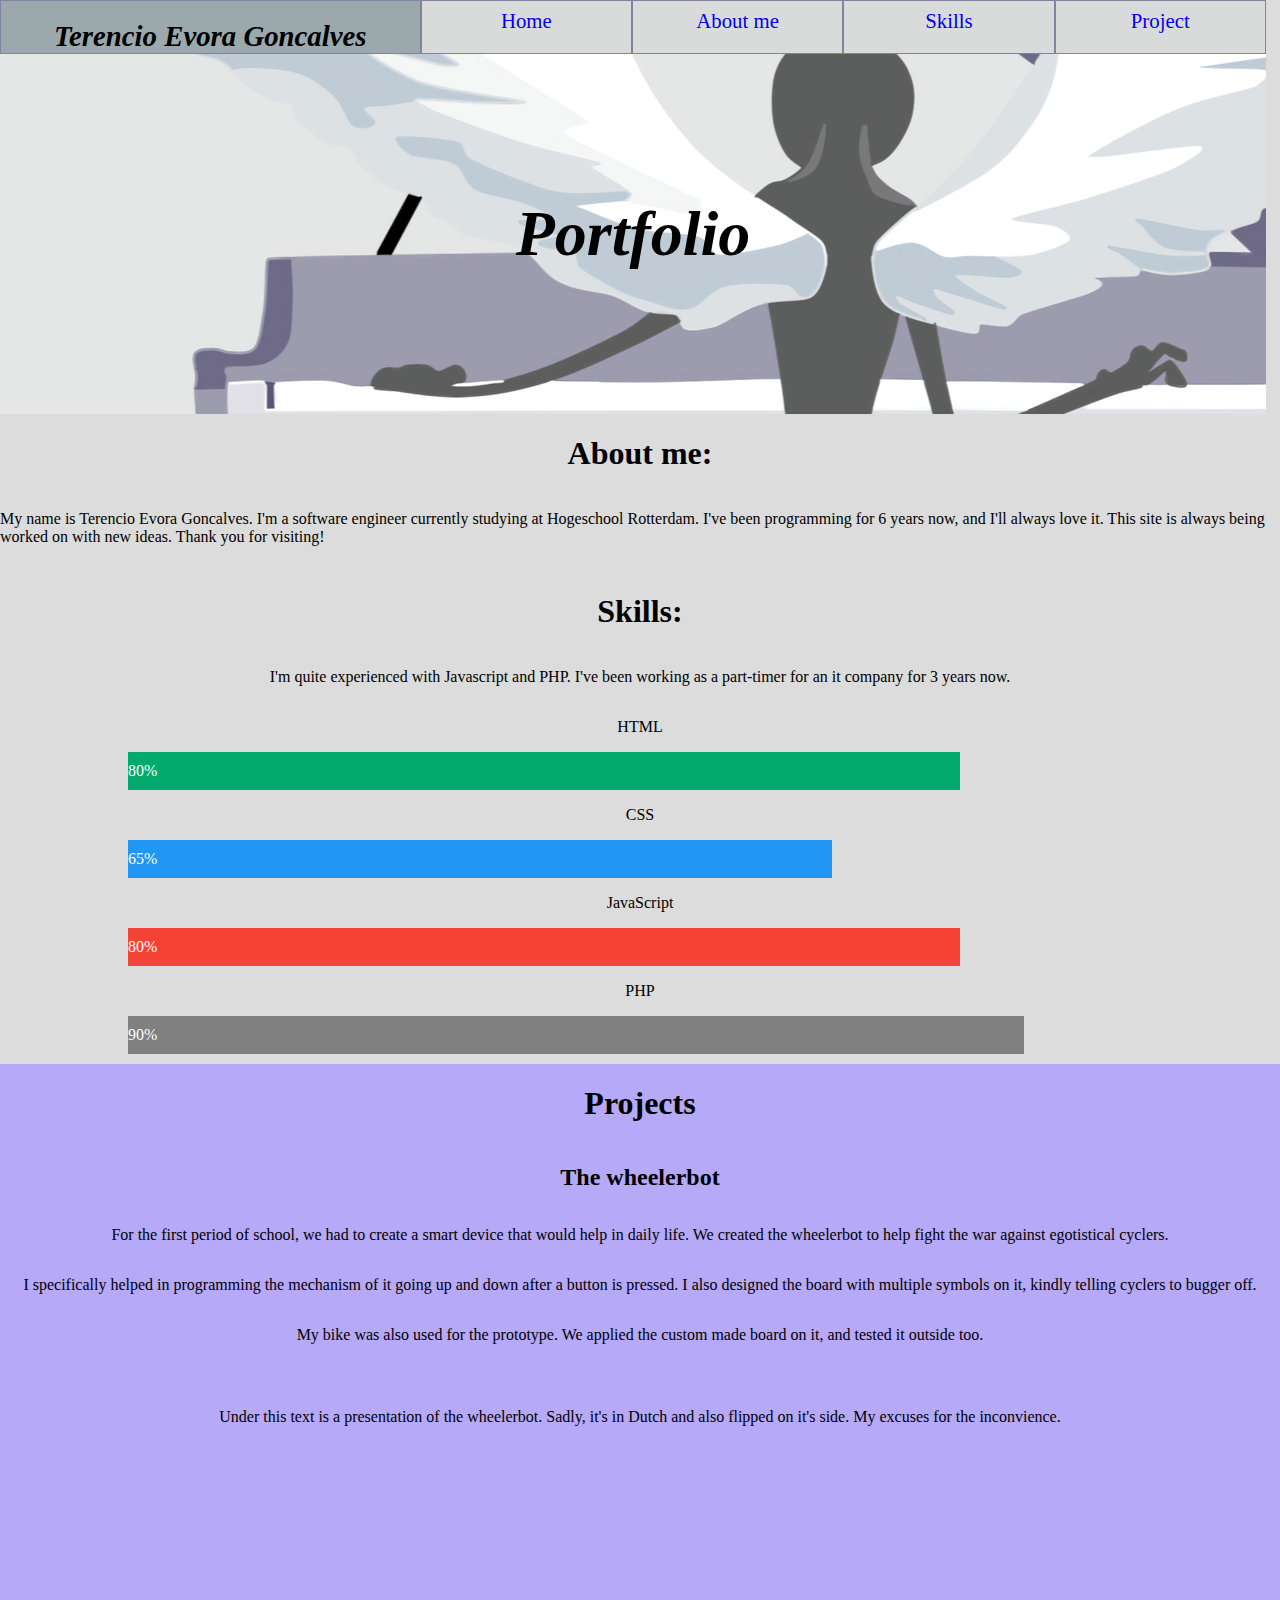
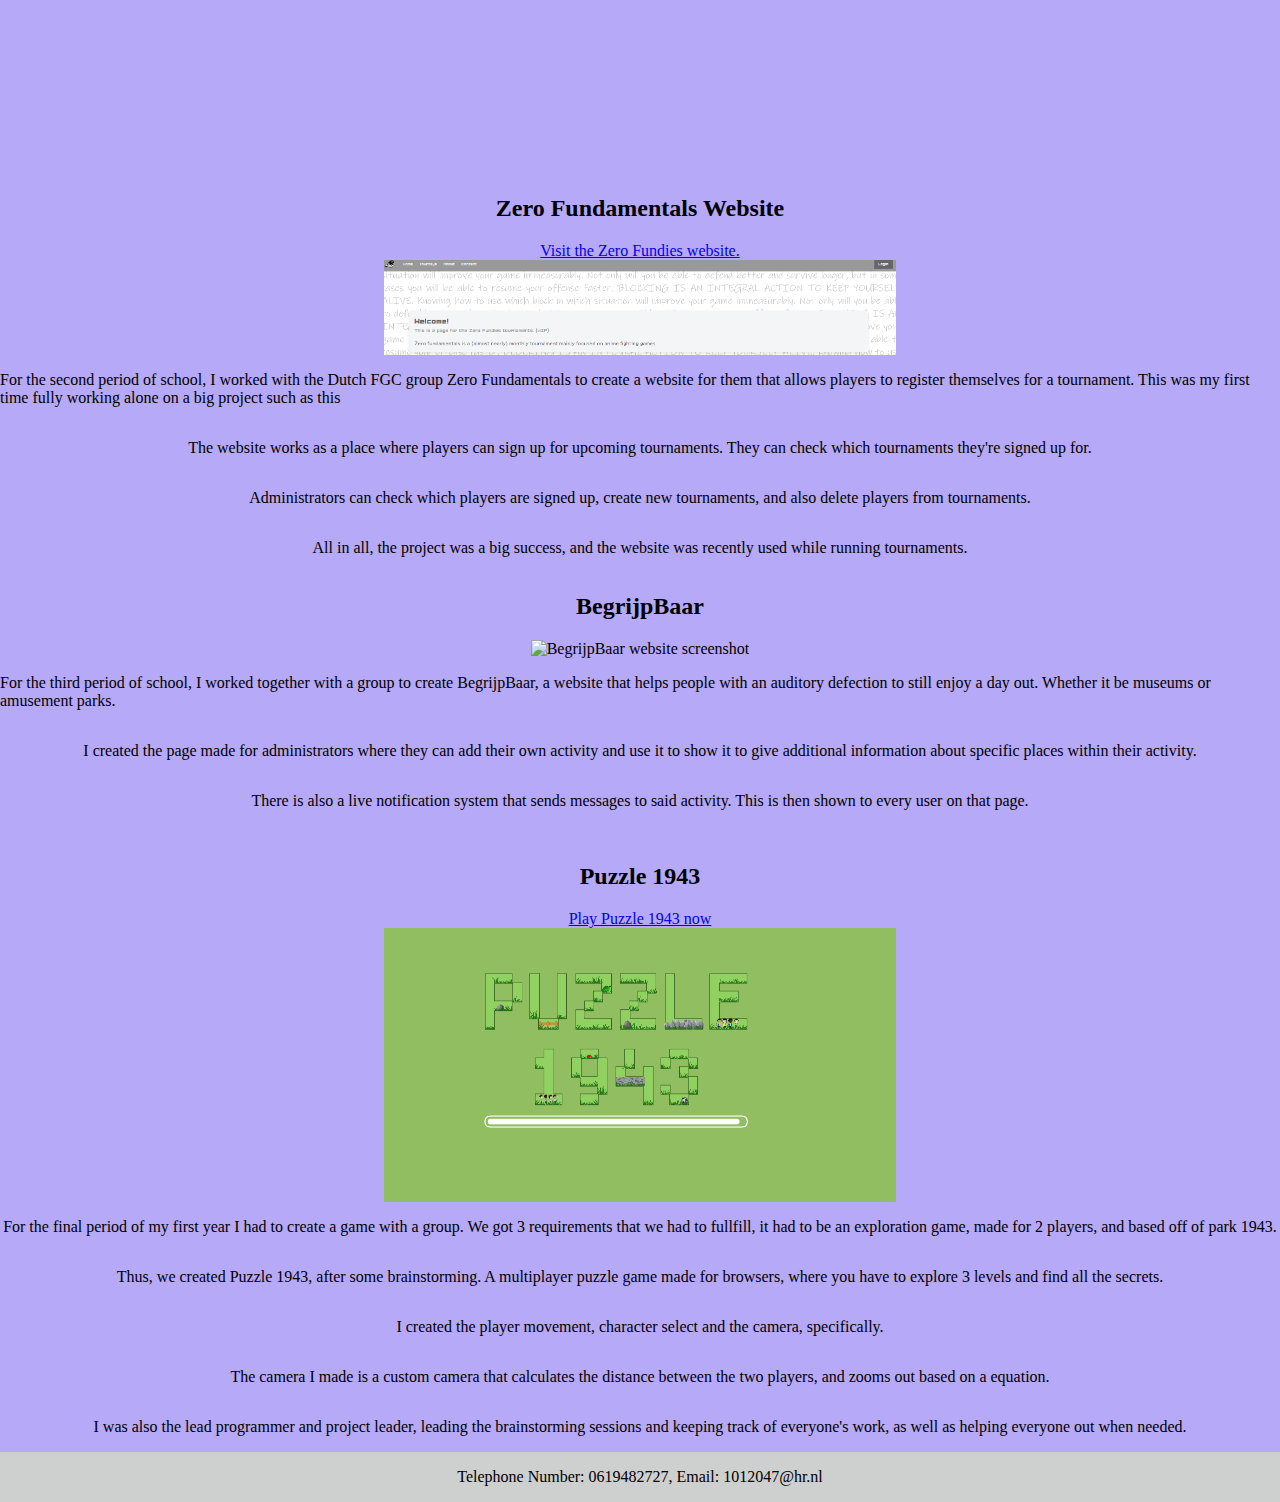
==== commit 7bf21430: "Update index.html" ====
--- a/index.html
+++ b/index.html
@@ -93,7 +93,7 @@
       <br>
       <h2>Puzzle 1943</h2>
       <a href="https://jahuanfortes.github.io/CLE_4-GROUP-PROJ/">Play Puzzle 1943 now</a>
-      <img src="pics/puzzle1943.png" alt="Puzzle screenshot">
+      <img src="pics/puzzle1943.PNG" alt="Puzzle screenshot">
       <p>For the final period of my first year I had to create a game with a group. We got 3 requirements that we had to fullfill, it had to be an exploration game, made for 2 players, and based off of park 1943.</p>
       <p>Thus, we created Puzzle 1943, after some brainstorming. A multiplayer puzzle game made for browsers, where you have to explore 3 levels and find all the secrets.</p>
       <p>I created the player movement, character select and the camera, specifically.</p>
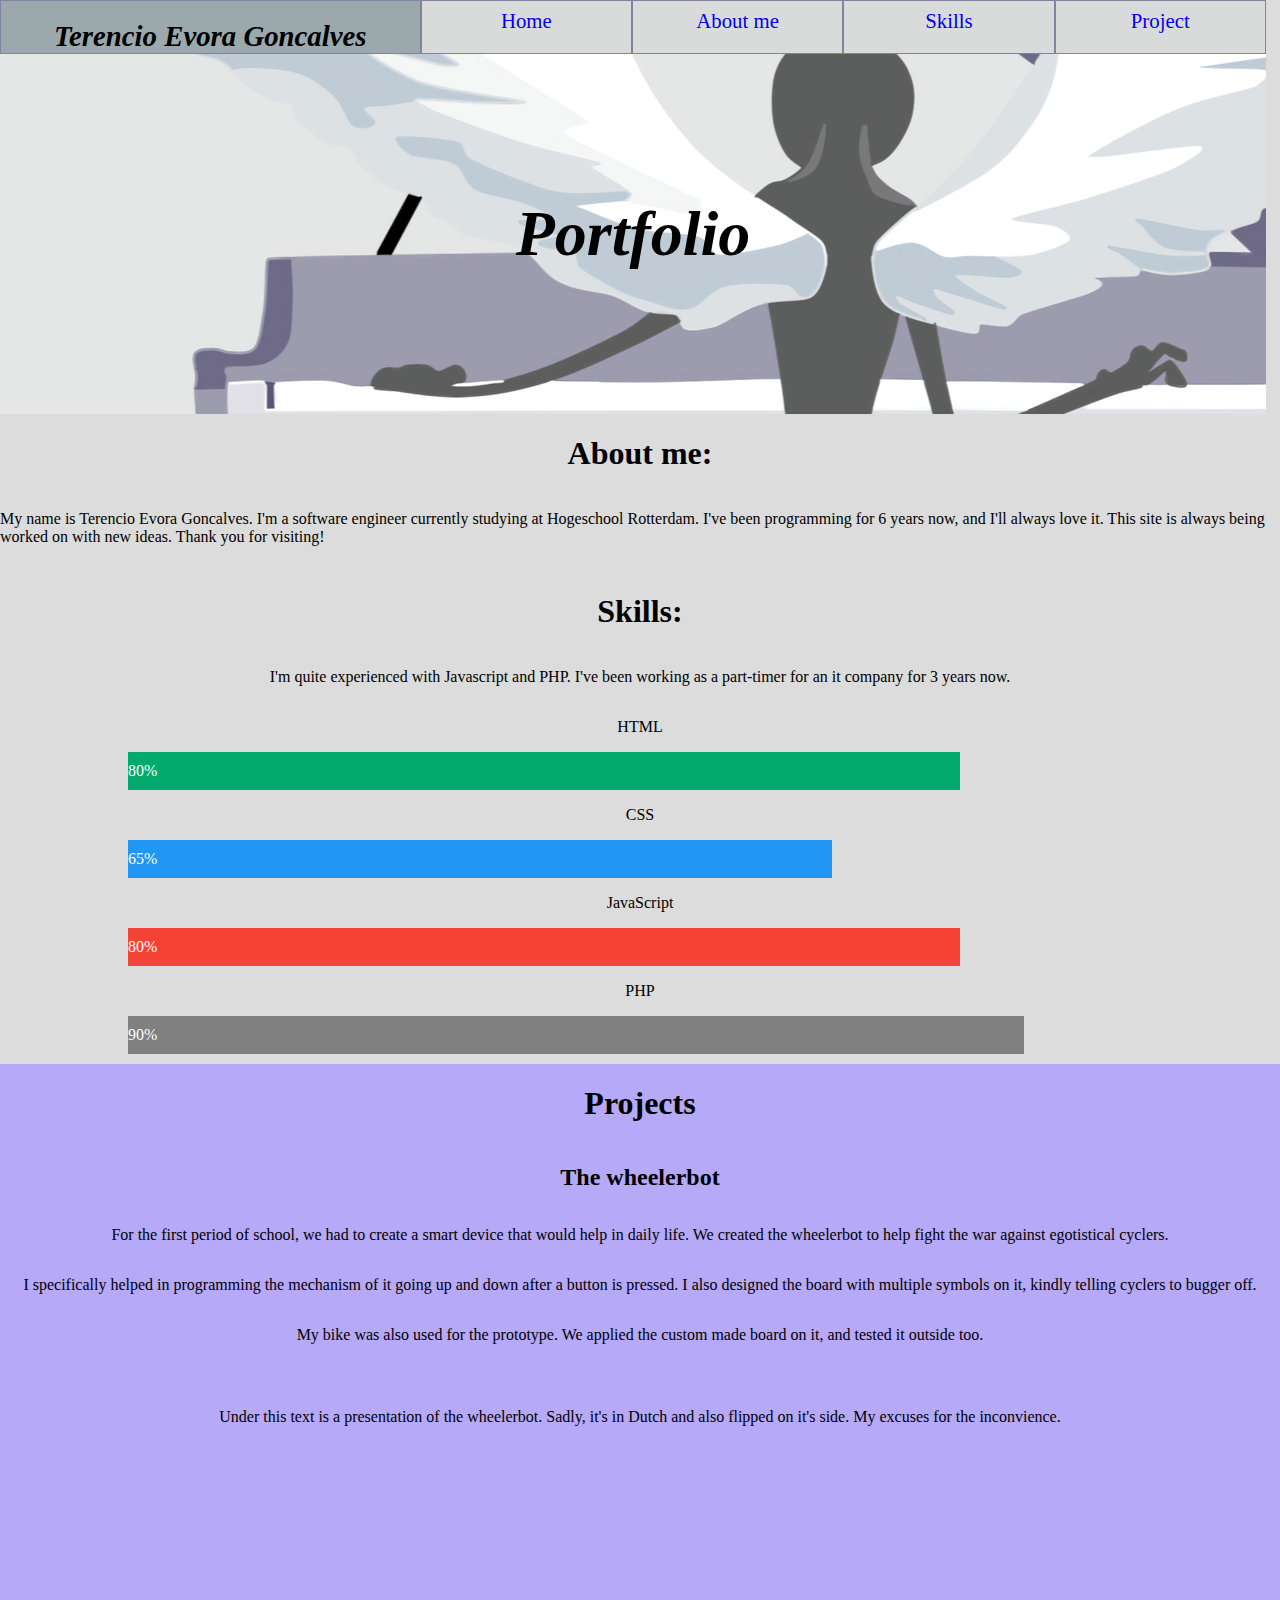
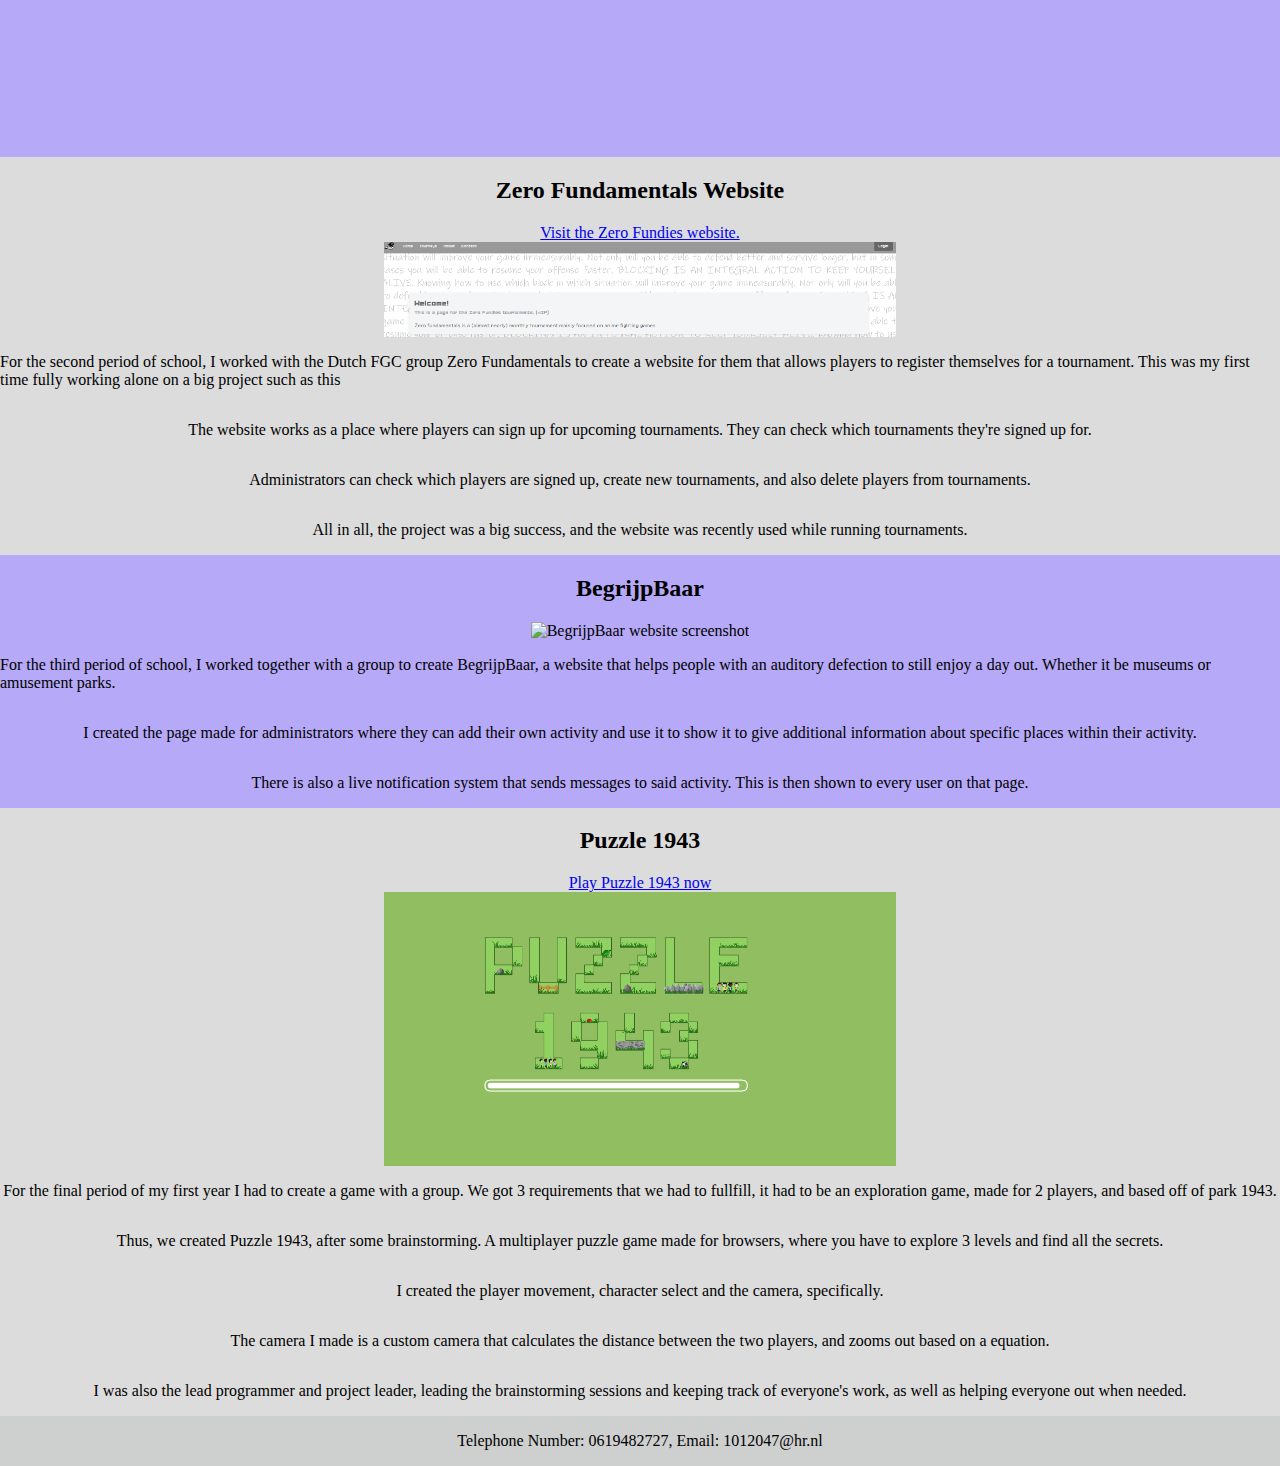
==== commit 7ce2e0d6: "Update index.html" ====
--- a/index.html
+++ b/index.html
@@ -32,19 +32,6 @@
         <h1>About me:</h1>
         <p>My name is Terencio Evora Goncalves. I'm a software engineer currently studying at Hogeschool Rotterdam. I've been programming for 6 years now, and I'll always love it. This site is always being worked on with new ideas. Thank you for visiting!</p>
     </section>
-    <!--
-    <section class="box hobbies" id="hobbies">
-        <h1>Hobbies:</h1>
-        <p>I usually translate manga in my free time. How I do it is shown under this text with a picture. Aside from that I play fighting games.</p>
-        <img src="pics/Miyoko PS.PNG" alt="Miyoko (from A Silent Voice) character page being edited in photoshop"> 
-        <p>I also like listening to music, this is one of my favourite songs of all time: <br><iframe width="560" height="315" src="https://www.youtube.com/embed/Sfh9vaYuGgQ" title="YouTube video player" frameborder="0" allow="accelerometer; autoplay; clipboard-write; encrypted-media; gyroscope; picture-in-picture" allowfullscreen></iframe><br><i>Aiko - Binetsu</i></p>
-        <p><i>It's in audioformat too!</i></p>
-        <audio
-        controls
-        src="https://files.catbox.moe/wio8cz.flac">
-      </audio>
-    </section>
-    -->
     <section class="box skills" id="skills">
         <h1>Skills:</h1>
         <p>I'm quite experienced with Javascript and PHP. I've been working as a part-timer for an it company for 3 years now.</p>
@@ -77,7 +64,8 @@
       </p>
       <p>Under this text is a presentation of the wheelerbot. Sadly, it's in Dutch and also flipped on it's side. My excuses for the inconvience.</p>
       <iframe width="560" height="315" src="https://www.youtube.com/embed/77exW7jMaa0" title="YouTube video player" frameborder="0" allow="accelerometer; autoplay; clipboard-write; encrypted-media; gyroscope; picture-in-picture" allowfullscreen></iframe>
-      <br>
+    </section>
+    <section class="box about-me">
       <h2>Zero Fundamentals Website</h2>
       <a href="http://terenvy341.341.axc.nl/zero-fundies/">Visit the Zero Fundies website.</a>
       <img src="pics/Zerofundies.PNG" alt="Zero fundies website screenshot"> 
@@ -85,12 +73,15 @@
         <p>The website works as a place where players can sign up for upcoming tournaments. They can check which tournaments they're signed up for.</p>
       <p>Administrators can check which players are signed up, create new tournaments, and also delete players from tournaments.</p>
       <p>All in all, the project was a big success, and the website was recently used while running tournaments.</p>
+    </section>
+    <section class="box project">
       <h2>BegrijpBaar</h2>
       <img src="pics/Begrijpbaar.PNG" alt="BegrijpBaar website screenshot"> 
       <p>For the third period of school, I worked together with a group to create BegrijpBaar, a website that helps people with an auditory defection to still enjoy a day out. Whether it be museums or amusement parks.</p>
       <p>I created the page made for administrators where they can add their own activity and use it to show it to give additional information about specific places within their activity.</p> 
       <p>There is also a live notification system that sends messages to said activity. This is then shown to every user on that page.</p>
-      <br>
+    </section>
+    <section class="box about-me">
       <h2>Puzzle 1943</h2>
       <a href="https://jahuanfortes.github.io/CLE_4-GROUP-PROJ/">Play Puzzle 1943 now</a>
       <img src="pics/puzzle1943.PNG" alt="Puzzle screenshot">
